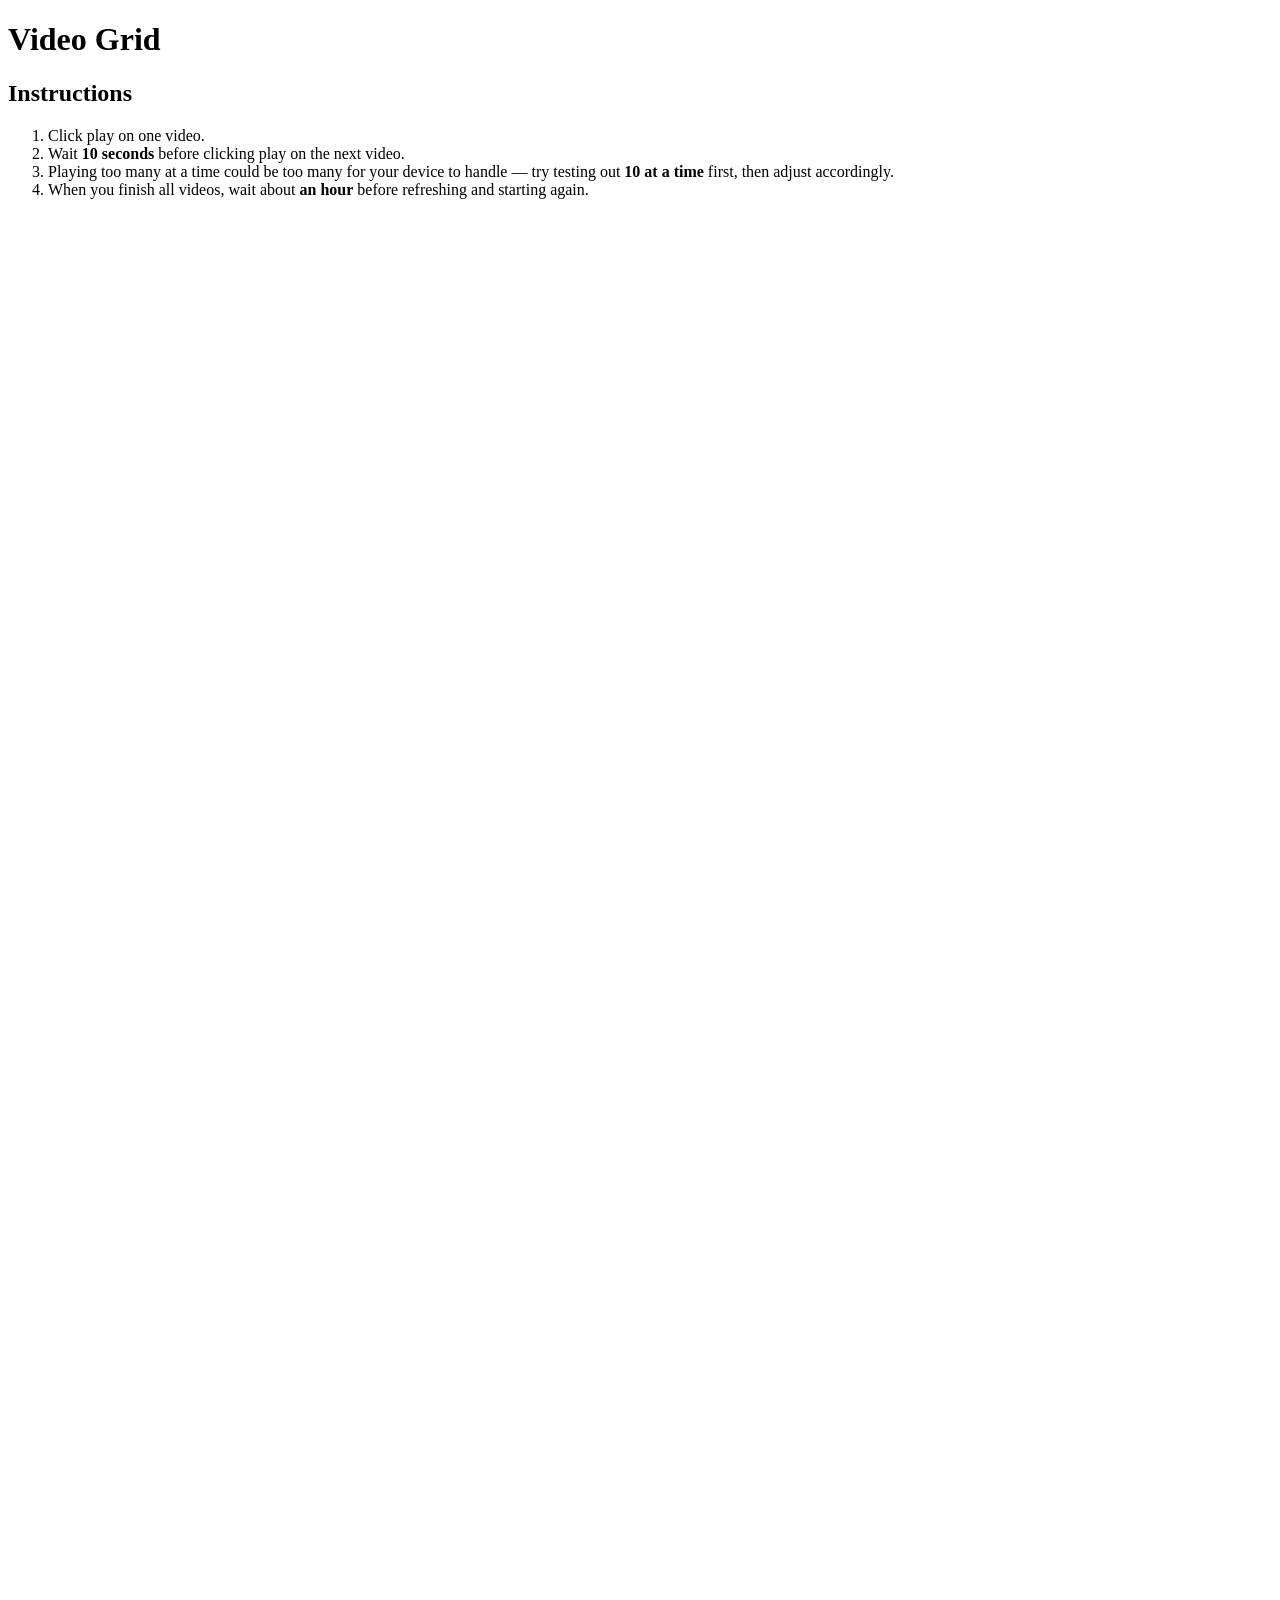
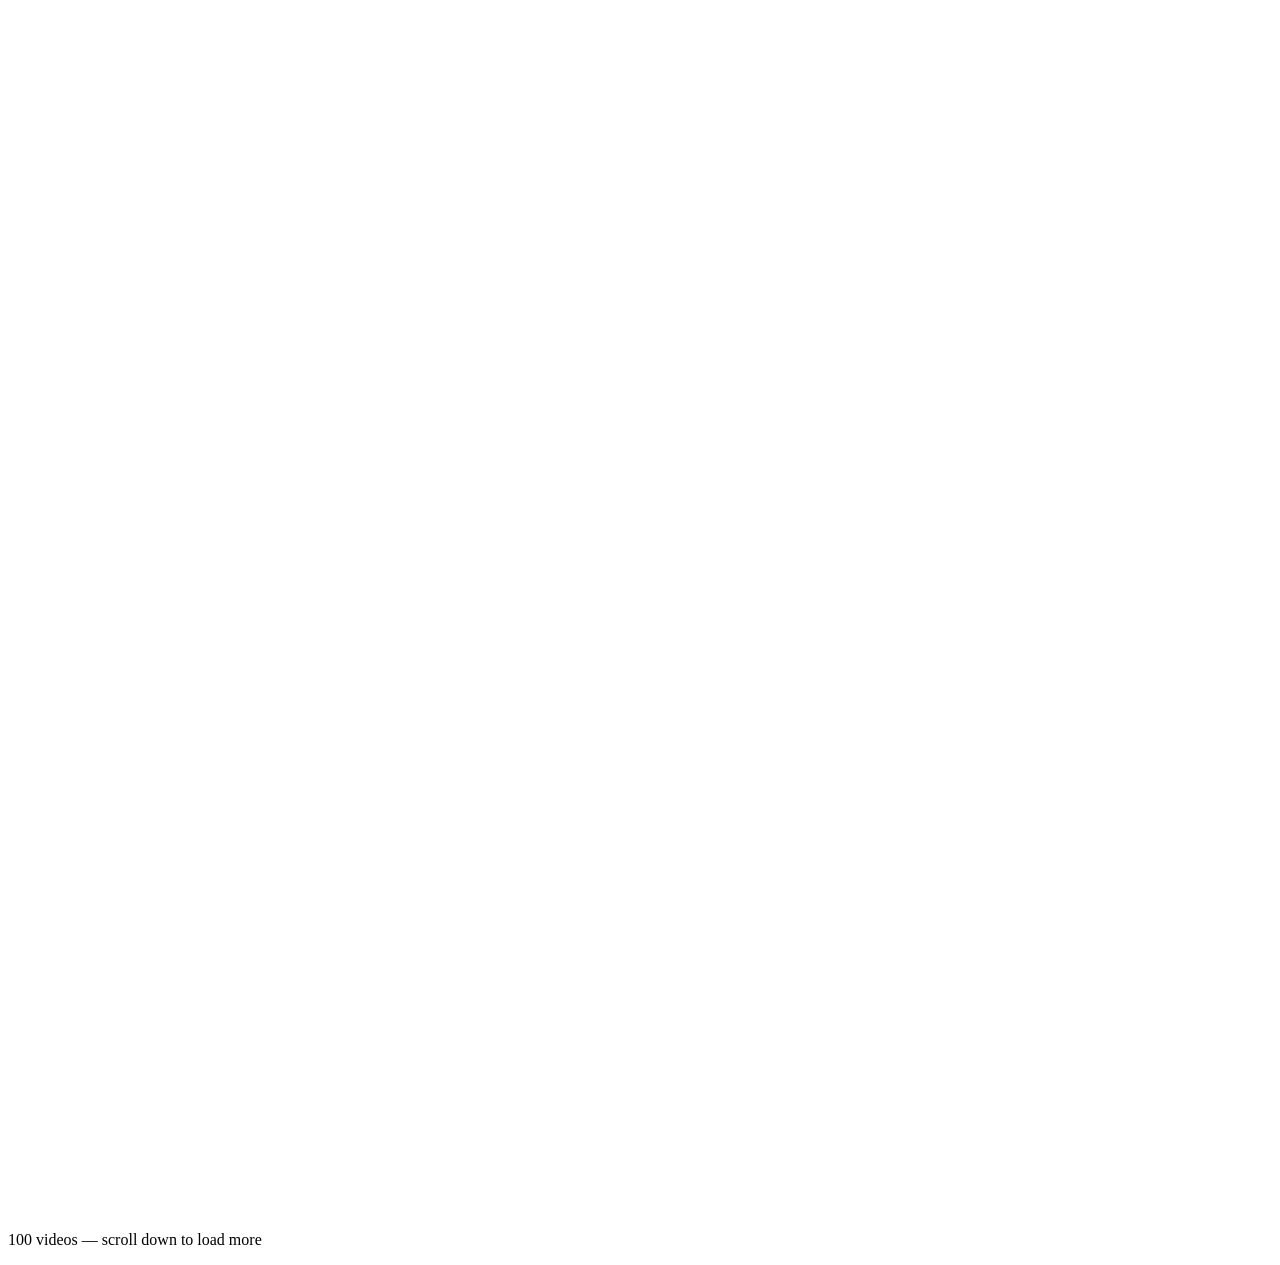
==== index.html @ 188307c9 "Create index.html" ====
<!DOCTYPE html>
<html lang="en">
  <head>
    <meta charset="UTF-8" />
    <meta name="viewport" content="width=device-width, initial-scale=1.0" />
    <title>Video Grid</title>
    <link rel="stylesheet" href="/styles.css" />
  </head>
  <body>
    <div class="page">

      <header class="header">
        <h1 class="header__title">Video Grid</h1>
        <div class="instructions">
          <h2 class="instructions__heading">Instructions</h2>
          <ol class="instructions__list">
            <li>Click play on one video.</li>
            <li>Wait <strong>10 seconds</strong> before clicking play on the next video.</li>
            <li>Playing too many at a time could be too many for your device to handle — try testing out <strong>10 at a time</strong> first, then adjust accordingly.</li>
            <li>When you finish all videos, wait about <strong>an hour</strong> before refreshing and starting again.</li>
          </ol>
        </div>
      </header>

      <main class="grid">

        <div class="video-wrapper">
          <iframe src="https://www.youtube.com/embed/1jKnI_ib8c8" title="Video 1" frameborder="0" allow="accelerometer; autoplay; clipboard-write; encrypted-media; gyroscope; picture-in-picture; web-share" allowfullscreen></iframe>
        </div>
        <div class="video-wrapper">
          <iframe src="https://www.youtube.com/embed/1jKnI_ib8c8" title="Video 2" frameborder="0" allow="accelerometer; autoplay; clipboard-write; encrypted-media; gyroscope; picture-in-picture; web-share" allowfullscreen></iframe>
        </div>
        <div class="video-wrapper">
          <iframe src="https://www.youtube.com/embed/1jKnI_ib8c8" title="Video 3" frameborder="0" allow="accelerometer; autoplay; clipboard-write; encrypted-media; gyroscope; picture-in-picture; web-share" allowfullscreen></iframe>
        </div>
        <div class="video-wrapper">
          <iframe src="https://www.youtube.com/embed/1jKnI_ib8c8" title="Video 4" frameborder="0" allow="accelerometer; autoplay; clipboard-write; encrypted-media; gyroscope; picture-in-picture; web-share" allowfullscreen></iframe>
        </div>
        <div class="video-wrapper">
          <iframe src="https://www.youtube.com/embed/1jKnI_ib8c8" title="Video 5" frameborder="0" allow="accelerometer; autoplay; clipboard-write; encrypted-media; gyroscope; picture-in-picture; web-share" allowfullscreen></iframe>
        </div>
        <div class="video-wrapper">
          <iframe src="https://www.youtube.com/embed/1jKnI_ib8c8" title="Video 6" frameborder="0" allow="accelerometer; autoplay; clipboard-write; encrypted-media; gyroscope; picture-in-picture; web-share" allowfullscreen></iframe>
        </div>
        <div class="video-wrapper">
          <iframe src="https://www.youtube.com/embed/1jKnI_ib8c8" title="Video 7" frameborder="0" allow="accelerometer; autoplay; clipboard-write; encrypted-media; gyroscope; picture-in-picture; web-share" allowfullscreen></iframe>
        </div>
        <div class="video-wrapper">
          <iframe src="https://www.youtube.com/embed/1jKnI_ib8c8" title="Video 8" frameborder="0" allow="accelerometer; autoplay; clipboard-write; encrypted-media; gyroscope; picture-in-picture; web-share" allowfullscreen></iframe>
        </div>
        <div class="video-wrapper">
          <iframe src="https://www.youtube.com/embed/1jKnI_ib8c8" title="Video 9" frameborder="0" allow="accelerometer; autoplay; clipboard-write; encrypted-media; gyroscope; picture-in-picture; web-share" allowfullscreen></iframe>
        </div>
        <div class="video-wrapper">
          <iframe src="https://www.youtube.com/embed/1jKnI_ib8c8" title="Video 10" frameborder="0" allow="accelerometer; autoplay; clipboard-write; encrypted-media; gyroscope; picture-in-picture; web-share" allowfullscreen></iframe>
        </div>
        <div class="video-wrapper">
          <iframe src="https://www.youtube.com/embed/1jKnI_ib8c8" title="Video 11" frameborder="0" allow="accelerometer; autoplay; clipboard-write; encrypted-media; gyroscope; picture-in-picture; web-share" allowfullscreen></iframe>
        </div>
        <div class="video-wrapper">
          <iframe src="https://www.youtube.com/embed/1jKnI_ib8c8" title="Video 12" frameborder="0" allow="accelerometer; autoplay; clipboard-write; encrypted-media; gyroscope; picture-in-picture; web-share" allowfullscreen></iframe>
        </div>

        <div class="video-wrapper lazy">
          <iframe src="https://www.youtube.com/embed/1jKnI_ib8c8" title="Video 13" frameborder="0" loading="lazy" allow="accelerometer; autoplay; clipboard-write; encrypted-media; gyroscope; picture-in-picture; web-share" allowfullscreen></iframe>
        </div>
        <div class="video-wrapper lazy">
          <iframe src="https://www.youtube.com/embed/1jKnI_ib8c8" title="Video 14" frameborder="0" loading="lazy" allow="accelerometer; autoplay; clipboard-write; encrypted-media; gyroscope; picture-in-picture; web-share" allowfullscreen></iframe>
        </div>
        <div class="video-wrapper lazy">
          <iframe src="https://www.youtube.com/embed/1jKnI_ib8c8" title="Video 15" frameborder="0" loading="lazy" allow="accelerometer; autoplay; clipboard-write; encrypted-media; gyroscope; picture-in-picture; web-share" allowfullscreen></iframe>
        </div>
        <div class="video-wrapper lazy">
          <iframe src="https://www.youtube.com/embed/1jKnI_ib8c8" title="Video 16" frameborder="0" loading="lazy" allow="accelerometer; autoplay; clipboard-write; encrypted-media; gyroscope; picture-in-picture; web-share" allowfullscreen></iframe>
        </div>
        <div class="video-wrapper lazy">
          <iframe src="https://www.youtube.com/embed/1jKnI_ib8c8" title="Video 17" frameborder="0" loading="lazy" allow="accelerometer; autoplay; clipboard-write; encrypted-media; gyroscope; picture-in-picture; web-share" allowfullscreen></iframe>
        </div>
        <div class="video-wrapper lazy">
          <iframe src="https://www.youtube.com/embed/1jKnI_ib8c8" title="Video 18" frameborder="0" loading="lazy" allow="accelerometer; autoplay; clipboard-write; encrypted-media; gyroscope; picture-in-picture; web-share" allowfullscreen></iframe>
        </div>
        <div class="video-wrapper lazy">
          <iframe src="https://www.youtube.com/embed/1jKnI_ib8c8" title="Video 19" frameborder="0" loading="lazy" allow="accelerometer; autoplay; clipboard-write; encrypted-media; gyroscope; picture-in-picture; web-share" allowfullscreen></iframe>
        </div>
        <div class="video-wrapper lazy">
          <iframe src="https://www.youtube.com/embed/1jKnI_ib8c8" title="Video 20" frameborder="0" loading="lazy" allow="accelerometer; autoplay; clipboard-write; encrypted-media; gyroscope; picture-in-picture; web-share" allowfullscreen></iframe>
        </div>
        <div class="video-wrapper lazy">
          <iframe src="https://www.youtube.com/embed/1jKnI_ib8c8" title="Video 21" frameborder="0" loading="lazy" allow="accelerometer; autoplay; clipboard-write; encrypted-media; gyroscope; picture-in-picture; web-share" allowfullscreen></iframe>
        </div>
        <div class="video-wrapper lazy">
          <iframe src="https://www.youtube.com/embed/1jKnI_ib8c8" title="Video 22" frameborder="0" loading="lazy" allow="accelerometer; autoplay; clipboard-write; encrypted-media; gyroscope; picture-in-picture; web-share" allowfullscreen></iframe>
        </div>
        <div class="video-wrapper lazy">
          <iframe src="https://www.youtube.com/embed/1jKnI_ib8c8" title="Video 23" frameborder="0" loading="lazy" allow="accelerometer; autoplay; clipboard-write; encrypted-media; gyroscope; picture-in-picture; web-share" allowfullscreen></iframe>
        </div>
        <div class="video-wrapper lazy">
          <iframe src="https://www.youtube.com/embed/1jKnI_ib8c8" title="Video 24" frameborder="0" loading="lazy" allow="accelerometer; autoplay; clipboard-write; encrypted-media; gyroscope; picture-in-picture; web-share" allowfullscreen></iframe>
        </div>
        <div class="video-wrapper lazy">
          <iframe src="https://www.youtube.com/embed/1jKnI_ib8c8" title="Video 25" frameborder="0" loading="lazy" allow="accelerometer; autoplay; clipboard-write; encrypted-media; gyroscope; picture-in-picture; web-share" allowfullscreen></iframe>
        </div>
        <div class="video-wrapper lazy">
          <iframe src="https://www.youtube.com/embed/1jKnI_ib8c8" title="Video 26" frameborder="0" loading="lazy" allow="accelerometer; autoplay; clipboard-write; encrypted-media; gyroscope; picture-in-picture; web-share" allowfullscreen></iframe>
        </div>
        <div class="video-wrapper lazy">
          <iframe src="https://www.youtube.com/embed/1jKnI_ib8c8" title="Video 27" frameborder="0" loading="lazy" allow="accelerometer; autoplay; clipboard-write; encrypted-media; gyroscope; picture-in-picture; web-share" allowfullscreen></iframe>
        </div>
        <div class="video-wrapper lazy">
          <iframe src="https://www.youtube.com/embed/1jKnI_ib8c8" title="Video 28" frameborder="0" loading="lazy" allow="accelerometer; autoplay; clipboard-write; encrypted-media; gyroscope; picture-in-picture; web-share" allowfullscreen></iframe>
        </div>
        <div class="video-wrapper lazy">
          <iframe src="https://www.youtube.com/embed/1jKnI_ib8c8" title="Video 29" frameborder="0" loading="lazy" allow="accelerometer; autoplay; clipboard-write; encrypted-media; gyroscope; picture-in-picture; web-share" allowfullscreen></iframe>
        </div>
        <div class="video-wrapper lazy">
          <iframe src="https://www.youtube.com/embed/1jKnI_ib8c8" title="Video 30" frameborder="0" loading="lazy" allow="accelerometer; autoplay; clipboard-write; encrypted-media; gyroscope; picture-in-picture; web-share" allowfullscreen></iframe>
        </div>
        <div class="video-wrapper lazy">
          <iframe src="https://www.youtube.com/embed/1jKnI_ib8c8" title="Video 31" frameborder="0" loading="lazy" allow="accelerometer; autoplay; clipboard-write; encrypted-media; gyroscope; picture-in-picture; web-share" allowfullscreen></iframe>
        </div>
        <div class="video-wrapper lazy">
          <iframe src="https://www.youtube.com/embed/1jKnI_ib8c8" title="Video 32" frameborder="0" loading="lazy" allow="accelerometer; autoplay; clipboard-write; encrypted-media; gyroscope; picture-in-picture; web-share" allowfullscreen></iframe>
        </div>
        <div class="video-wrapper lazy">
          <iframe src="https://www.youtube.com/embed/1jKnI_ib8c8" title="Video 33" frameborder="0" loading="lazy" allow="accelerometer; autoplay; clipboard-write; encrypted-media; gyroscope; picture-in-picture; web-share" allowfullscreen></iframe>
        </div>
        <div class="video-wrapper lazy">
          <iframe src="https://www.youtube.com/embed/1jKnI_ib8c8" title="Video 34" frameborder="0" loading="lazy" allow="accelerometer; autoplay; clipboard-write; encrypted-media; gyroscope; picture-in-picture; web-share" allowfullscreen></iframe>
        </div>
        <div class="video-wrapper lazy">
          <iframe src="https://www.youtube.com/embed/1jKnI_ib8c8" title="Video 35" frameborder="0" loading="lazy" allow="accelerometer; autoplay; clipboard-write; encrypted-media; gyroscope; picture-in-picture; web-share" allowfullscreen></iframe>
        </div>
        <div class="video-wrapper lazy">
          <iframe src="https://www.youtube.com/embed/1jKnI_ib8c8" title="Video 36" frameborder="0" loading="lazy" allow="accelerometer; autoplay; clipboard-write; encrypted-media; gyroscope; picture-in-picture; web-share" allowfullscreen></iframe>
        </div>
        <div class="video-wrapper lazy">
          <iframe src="https://www.youtube.com/embed/1jKnI_ib8c8" title="Video 37" frameborder="0" loading="lazy" allow="accelerometer; autoplay; clipboard-write; encrypted-media; gyroscope; picture-in-picture; web-share" allowfullscreen></iframe>
        </div>
        <div class="video-wrapper lazy">
          <iframe src="https://www.youtube.com/embed/1jKnI_ib8c8" title="Video 38" frameborder="0" loading="lazy" allow="accelerometer; autoplay; clipboard-write; encrypted-media; gyroscope; picture-in-picture; web-share" allowfullscreen></iframe>
        </div>
        <div class="video-wrapper lazy">
          <iframe src="https://www.youtube.com/embed/1jKnI_ib8c8" title="Video 39" frameborder="0" loading="lazy" allow="accelerometer; autoplay; clipboard-write; encrypted-media; gyroscope; picture-in-picture; web-share" allowfullscreen></iframe>
        </div>
        <div class="video-wrapper lazy">
          <iframe src="https://www.youtube.com/embed/1jKnI_ib8c8" title="Video 40" frameborder="0" loading="lazy" allow="accelerometer; autoplay; clipboard-write; encrypted-media; gyroscope; picture-in-picture; web-share" allowfullscreen></iframe>
        </div>
        <div class="video-wrapper lazy">
          <iframe src="https://www.youtube.com/embed/1jKnI_ib8c8" title="Video 41" frameborder="0" loading="lazy" allow="accelerometer; autoplay; clipboard-write; encrypted-media; gyroscope; picture-in-picture; web-share" allowfullscreen></iframe>
        </div>
        <div class="video-wrapper lazy">
          <iframe src="https://www.youtube.com/embed/1jKnI_ib8c8" title="Video 42" frameborder="0" loading="lazy" allow="accelerometer; autoplay; clipboard-write; encrypted-media; gyroscope; picture-in-picture; web-share" allowfullscreen></iframe>
        </div>
        <div class="video-wrapper lazy">
          <iframe src="https://www.youtube.com/embed/1jKnI_ib8c8" title="Video 43" frameborder="0" loading="lazy" allow="accelerometer; autoplay; clipboard-write; encrypted-media; gyroscope; picture-in-picture; web-share" allowfullscreen></iframe>
        </div>
        <div class="video-wrapper lazy">
          <iframe src="https://www.youtube.com/embed/1jKnI_ib8c8" title="Video 44" frameborder="0" loading="lazy" allow="accelerometer; autoplay; clipboard-write; encrypted-media; gyroscope; picture-in-picture; web-share" allowfullscreen></iframe>
        </div>
        <div class="video-wrapper lazy">
          <iframe src="https://www.youtube.com/embed/1jKnI_ib8c8" title="Video 45" frameborder="0" loading="lazy" allow="accelerometer; autoplay; clipboard-write; encrypted-media; gyroscope; picture-in-picture; web-share" allowfullscreen></iframe>
        </div>
        <div class="video-wrapper lazy">
          <iframe src="https://www.youtube.com/embed/1jKnI_ib8c8" title="Video 46" frameborder="0" loading="lazy" allow="accelerometer; autoplay; clipboard-write; encrypted-media; gyroscope; picture-in-picture; web-share" allowfullscreen></iframe>
        </div>
        <div class="video-wrapper lazy">
          <iframe src="https://www.youtube.com/embed/1jKnI_ib8c8" title="Video 47" frameborder="0" loading="lazy" allow="accelerometer; autoplay; clipboard-write; encrypted-media; gyroscope; picture-in-picture; web-share" allowfullscreen></iframe>
        </div>
        <div class="video-wrapper lazy">
          <iframe src="https://www.youtube.com/embed/1jKnI_ib8c8" title="Video 48" frameborder="0" loading="lazy" allow="accelerometer; autoplay; clipboard-write; encrypted-media; gyroscope; picture-in-picture; web-share" allowfullscreen></iframe>
        </div>
        <div class="video-wrapper lazy">
          <iframe src="https://www.youtube.com/embed/1jKnI_ib8c8" title="Video 49" frameborder="0" loading="lazy" allow="accelerometer; autoplay; clipboard-write; encrypted-media; gyroscope; picture-in-picture; web-share" allowfullscreen></iframe>
        </div>
        <div class="video-wrapper lazy">
          <iframe src="https://www.youtube.com/embed/1jKnI_ib8c8" title="Video 50" frameborder="0" loading="lazy" allow="accelerometer; autoplay; clipboard-write; encrypted-media; gyroscope; picture-in-picture; web-share" allowfullscreen></iframe>
        </div>
        <div class="video-wrapper lazy">
          <iframe src="https://www.youtube.com/embed/1jKnI_ib8c8" title="Video 51" frameborder="0" loading="lazy" allow="accelerometer; autoplay; clipboard-write; encrypted-media; gyroscope; picture-in-picture; web-share" allowfullscreen></iframe>
        </div>
        <div class="video-wrapper lazy">
          <iframe src="https://www.youtube.com/embed/1jKnI_ib8c8" title="Video 52" frameborder="0" loading="lazy" allow="accelerometer; autoplay; clipboard-write; encrypted-media; gyroscope; picture-in-picture; web-share" allowfullscreen></iframe>
        </div>
        <div class="video-wrapper lazy">
          <iframe src="https://www.youtube.com/embed/1jKnI_ib8c8" title="Video 53" frameborder="0" loading="lazy" allow="accelerometer; autoplay; clipboard-write; encrypted-media; gyroscope; picture-in-picture; web-share" allowfullscreen></iframe>
        </div>
        <div class="video-wrapper lazy">
          <iframe src="https://www.youtube.com/embed/1jKnI_ib8c8" title="Video 54" frameborder="0" loading="lazy" allow="accelerometer; autoplay; clipboard-write; encrypted-media; gyroscope; picture-in-picture; web-share" allowfullscreen></iframe>
        </div>
        <div class="video-wrapper lazy">
          <iframe src="https://www.youtube.com/embed/1jKnI_ib8c8" title="Video 55" frameborder="0" loading="lazy" allow="accelerometer; autoplay; clipboard-write; encrypted-media; gyroscope; picture-in-picture; web-share" allowfullscreen></iframe>
        </div>
        <div class="video-wrapper lazy">
          <iframe src="https://www.youtube.com/embed/1jKnI_ib8c8" title="Video 56" frameborder="0" loading="lazy" allow="accelerometer; autoplay; clipboard-write; encrypted-media; gyroscope; picture-in-picture; web-share" allowfullscreen></iframe>
        </div>
        <div class="video-wrapper lazy">
          <iframe src="https://www.youtube.com/embed/1jKnI_ib8c8" title="Video 57" frameborder="0" loading="lazy" allow="accelerometer; autoplay; clipboard-write; encrypted-media; gyroscope; picture-in-picture; web-share" allowfullscreen></iframe>
        </div>
        <div class="video-wrapper lazy">
          <iframe src="https://www.youtube.com/embed/1jKnI_ib8c8" title="Video 58" frameborder="0" loading="lazy" allow="accelerometer; autoplay; clipboard-write; encrypted-media; gyroscope; picture-in-picture; web-share" allowfullscreen></iframe>
        </div>
        <div class="video-wrapper lazy">
          <iframe src="https://www.youtube.com/embed/1jKnI_ib8c8" title="Video 59" frameborder="0" loading="lazy" allow="accelerometer; autoplay; clipboard-write; encrypted-media; gyroscope; picture-in-picture; web-share" allowfullscreen></iframe>
        </div>
        <div class="video-wrapper lazy">
          <iframe src="https://www.youtube.com/embed/1jKnI_ib8c8" title="Video 60" frameborder="0" loading="lazy" allow="accelerometer; autoplay; clipboard-write; encrypted-media; gyroscope; picture-in-picture; web-share" allowfullscreen></iframe>
        </div>
        <div class="video-wrapper lazy">
          <iframe src="https://www.youtube.com/embed/1jKnI_ib8c8" title="Video 61" frameborder="0" loading="lazy" allow="accelerometer; autoplay; clipboard-write; encrypted-media; gyroscope; picture-in-picture; web-share" allowfullscreen></iframe>
        </div>
        <div class="video-wrapper lazy">
          <iframe src="https://www.youtube.com/embed/1jKnI_ib8c8" title="Video 62" frameborder="0" loading="lazy" allow="accelerometer; autoplay; clipboard-write; encrypted-media; gyroscope; picture-in-picture; web-share" allowfullscreen></iframe>
        </div>
        <div class="video-wrapper lazy">
          <iframe src="https://www.youtube.com/embed/1jKnI_ib8c8" title="Video 63" frameborder="0" loading="lazy" allow="accelerometer; autoplay; clipboard-write; encrypted-media; gyroscope; picture-in-picture; web-share" allowfullscreen></iframe>
        </div>
        <div class="video-wrapper lazy">
          <iframe src="https://www.youtube.com/embed/1jKnI_ib8c8" title="Video 64" frameborder="0" loading="lazy" allow="accelerometer; autoplay; clipboard-write; encrypted-media; gyroscope; picture-in-picture; web-share" allowfullscreen></iframe>
        </div>
        <div class="video-wrapper lazy">
          <iframe src="https://www.youtube.com/embed/1jKnI_ib8c8" title="Video 65" frameborder="0" loading="lazy" allow="accelerometer; autoplay; clipboard-write; encrypted-media; gyroscope; picture-in-picture; web-share" allowfullscreen></iframe>
        </div>
        <div class="video-wrapper lazy">
          <iframe src="https://www.youtube.com/embed/1jKnI_ib8c8" title="Video 66" frameborder="0" loading="lazy" allow="accelerometer; autoplay; clipboard-write; encrypted-media; gyroscope; picture-in-picture; web-share" allowfullscreen></iframe>
        </div>
        <div class="video-wrapper lazy">
          <iframe src="https://www.youtube.com/embed/1jKnI_ib8c8" title="Video 67" frameborder="0" loading="lazy" allow="accelerometer; autoplay; clipboard-write; encrypted-media; gyroscope; picture-in-picture; web-share" allowfullscreen></iframe>
        </div>
        <div class="video-wrapper lazy">
          <iframe src="https://www.youtube.com/embed/1jKnI_ib8c8" title="Video 68" frameborder="0" loading="lazy" allow="accelerometer; autoplay; clipboard-write; encrypted-media; gyroscope; picture-in-picture; web-share" allowfullscreen></iframe>
        </div>
        <div class="video-wrapper lazy">
          <iframe src="https://www.youtube.com/embed/1jKnI_ib8c8" title="Video 69" frameborder="0" loading="lazy" allow="accelerometer; autoplay; clipboard-write; encrypted-media; gyroscope; picture-in-picture; web-share" allowfullscreen></iframe>
        </div>
        <div class="video-wrapper lazy">
          <iframe src="https://www.youtube.com/embed/1jKnI_ib8c8" title="Video 70" frameborder="0" loading="lazy" allow="accelerometer; autoplay; clipboard-write; encrypted-media; gyroscope; picture-in-picture; web-share" allowfullscreen></iframe>
        </div>
        <div class="video-wrapper lazy">
          <iframe src="https://www.youtube.com/embed/1jKnI_ib8c8" title="Video 71" frameborder="0" loading="lazy" allow="accelerometer; autoplay; clipboard-write; encrypted-media; gyroscope; picture-in-picture; web-share" allowfullscreen></iframe>
        </div>
        <div class="video-wrapper lazy">
          <iframe src="https://www.youtube.com/embed/1jKnI_ib8c8" title="Video 72" frameborder="0" loading="lazy" allow="accelerometer; autoplay; clipboard-write; encrypted-media; gyroscope; picture-in-picture; web-share" allowfullscreen></iframe>
        </div>
        <div class="video-wrapper lazy">
          <iframe src="https://www.youtube.com/embed/1jKnI_ib8c8" title="Video 73" frameborder="0" loading="lazy" allow="accelerometer; autoplay; clipboard-write; encrypted-media; gyroscope; picture-in-picture; web-share" allowfullscreen></iframe>
        </div>
        <div class="video-wrapper lazy">
          <iframe src="https://www.youtube.com/embed/1jKnI_ib8c8" title="Video 74" frameborder="0" loading="lazy" allow="accelerometer; autoplay; clipboard-write; encrypted-media; gyroscope; picture-in-picture; web-share" allowfullscreen></iframe>
        </div>
        <div class="video-wrapper lazy">
          <iframe src="https://www.youtube.com/embed/1jKnI_ib8c8" title="Video 75" frameborder="0" loading="lazy" allow="accelerometer; autoplay; clipboard-write; encrypted-media; gyroscope; picture-in-picture; web-share" allowfullscreen></iframe>
        </div>
        <div class="video-wrapper lazy">
          <iframe src="https://www.youtube.com/embed/1jKnI_ib8c8" title="Video 76" frameborder="0" loading="lazy" allow="accelerometer; autoplay; clipboard-write; encrypted-media; gyroscope; picture-in-picture; web-share" allowfullscreen></iframe>
        </div>
        <div class="video-wrapper lazy">
          <iframe src="https://www.youtube.com/embed/1jKnI_ib8c8" title="Video 77" frameborder="0" loading="lazy" allow="accelerometer; autoplay; clipboard-write; encrypted-media; gyroscope; picture-in-picture; web-share" allowfullscreen></iframe>
        </div>
        <div class="video-wrapper lazy">
          <iframe src="https://www.youtube.com/embed/1jKnI_ib8c8" title="Video 78" frameborder="0" loading="lazy" allow="accelerometer; autoplay; clipboard-write; encrypted-media; gyroscope; picture-in-picture; web-share" allowfullscreen></iframe>
        </div>
        <div class="video-wrapper lazy">
          <iframe src="https://www.youtube.com/embed/1jKnI_ib8c8" title="Video 79" frameborder="0" loading="lazy" allow="accelerometer; autoplay; clipboard-write; encrypted-media; gyroscope; picture-in-picture; web-share" allowfullscreen></iframe>
        </div>
        <div class="video-wrapper lazy">
          <iframe src="https://www.youtube.com/embed/1jKnI_ib8c8" title="Video 80" frameborder="0" loading="lazy" allow="accelerometer; autoplay; clipboard-write; encrypted-media; gyroscope; picture-in-picture; web-share" allowfullscreen></iframe>
        </div>
        <div class="video-wrapper lazy">
          <iframe src="https://www.youtube.com/embed/1jKnI_ib8c8" title="Video 81" frameborder="0" loading="lazy" allow="accelerometer; autoplay; clipboard-write; encrypted-media; gyroscope; picture-in-picture; web-share" allowfullscreen></iframe>
        </div>
        <div class="video-wrapper lazy">
          <iframe src="https://www.youtube.com/embed/1jKnI_ib8c8" title="Video 82" frameborder="0" loading="lazy" allow="accelerometer; autoplay; clipboard-write; encrypted-media; gyroscope; picture-in-picture; web-share" allowfullscreen></iframe>
        </div>
        <div class="video-wrapper lazy">
          <iframe src="https://www.youtube.com/embed/1jKnI_ib8c8" title="Video 83" frameborder="0" loading="lazy" allow="accelerometer; autoplay; clipboard-write; encrypted-media; gyroscope; picture-in-picture; web-share" allowfullscreen></iframe>
        </div>
        <div class="video-wrapper lazy">
          <iframe src="https://www.youtube.com/embed/1jKnI_ib8c8" title="Video 84" frameborder="0" loading="lazy" allow="accelerometer; autoplay; clipboard-write; encrypted-media; gyroscope; picture-in-picture; web-share" allowfullscreen></iframe>
        </div>
        <div class="video-wrapper lazy">
          <iframe src="https://www.youtube.com/embed/1jKnI_ib8c8" title="Video 85" frameborder="0" loading="lazy" allow="accelerometer; autoplay; clipboard-write; encrypted-media; gyroscope; picture-in-picture; web-share" allowfullscreen></iframe>
        </div>
        <div class="video-wrapper lazy">
          <iframe src="https://www.youtube.com/embed/1jKnI_ib8c8" title="Video 86" frameborder="0" loading="lazy" allow="accelerometer; autoplay; clipboard-write; encrypted-media; gyroscope; picture-in-picture; web-share" allowfullscreen></iframe>
        </div>
        <div class="video-wrapper lazy">
          <iframe src="https://www.youtube.com/embed/1jKnI_ib8c8" title="Video 87" frameborder="0" loading="lazy" allow="accelerometer; autoplay; clipboard-write; encrypted-media; gyroscope; picture-in-picture; web-share" allowfullscreen></iframe>
        </div>
        <div class="video-wrapper lazy">
          <iframe src="https://www.youtube.com/embed/1jKnI_ib8c8" title="Video 88" frameborder="0" loading="lazy" allow="accelerometer; autoplay; clipboard-write; encrypted-media; gyroscope; picture-in-picture; web-share" allowfullscreen></iframe>
        </div>
        <div class="video-wrapper lazy">
          <iframe src="https://www.youtube.com/embed/1jKnI_ib8c8" title="Video 89" frameborder="0" loading="lazy" allow="accelerometer; autoplay; clipboard-write; encrypted-media; gyroscope; picture-in-picture; web-share" allowfullscreen></iframe>
        </div>
        <div class="video-wrapper lazy">
          <iframe src="https://www.youtube.com/embed/1jKnI_ib8c8" title="Video 90" frameborder="0" loading="lazy" allow="accelerometer; autoplay; clipboard-write; encrypted-media; gyroscope; picture-in-picture; web-share" allowfullscreen></iframe>
        </div>
        <div class="video-wrapper lazy">
          <iframe src="https://www.youtube.com/embed/1jKnI_ib8c8" title="Video 91" frameborder="0" loading="lazy" allow="accelerometer; autoplay; clipboard-write; encrypted-media; gyroscope; picture-in-picture; web-share" allowfullscreen></iframe>
        </div>
        <div class="video-wrapper lazy">
          <iframe src="https://www.youtube.com/embed/1jKnI_ib8c8" title="Video 92" frameborder="0" loading="lazy" allow="accelerometer; autoplay; clipboard-write; encrypted-media; gyroscope; picture-in-picture; web-share" allowfullscreen></iframe>
        </div>
        <div class="video-wrapper lazy">
          <iframe src="https://www.youtube.com/embed/1jKnI_ib8c8" title="Video 93" frameborder="0" loading="lazy" allow="accelerometer; autoplay; clipboard-write; encrypted-media; gyroscope; picture-in-picture; web-share" allowfullscreen></iframe>
        </div>
        <div class="video-wrapper lazy">
          <iframe src="https://www.youtube.com/embed/1jKnI_ib8c8" title="Video 94" frameborder="0" loading="lazy" allow="accelerometer; autoplay; clipboard-write; encrypted-media; gyroscope; picture-in-picture; web-share" allowfullscreen></iframe>
        </div>
        <div class="video-wrapper lazy">
          <iframe src="https://www.youtube.com/embed/1jKnI_ib8c8" title="Video 95" frameborder="0" loading="lazy" allow="accelerometer; autoplay; clipboard-write; encrypted-media; gyroscope; picture-in-picture; web-share" allowfullscreen></iframe>
        </div>
        <div class="video-wrapper lazy">
          <iframe src="https://www.youtube.com/embed/1jKnI_ib8c8" title="Video 96" frameborder="0" loading="lazy" allow="accelerometer; autoplay; clipboard-write; encrypted-media; gyroscope; picture-in-picture; web-share" allowfullscreen></iframe>
        </div>
        <div class="video-wrapper lazy">
          <iframe src="https://www.youtube.com/embed/1jKnI_ib8c8" title="Video 97" frameborder="0" loading="lazy" allow="accelerometer; autoplay; clipboard-write; encrypted-media; gyroscope; picture-in-picture; web-share" allowfullscreen></iframe>
        </div>
        <div class="video-wrapper lazy">
          <iframe src="https://www.youtube.com/embed/1jKnI_ib8c8" title="Video 98" frameborder="0" loading="lazy" allow="accelerometer; autoplay; clipboard-write; encrypted-media; gyroscope; picture-in-picture; web-share" allowfullscreen></iframe>
        </div>
        <div class="video-wrapper lazy">
          <iframe src="https://www.youtube.com/embed/1jKnI_ib8c8" title="Video 99" frameborder="0" loading="lazy" allow="accelerometer; autoplay; clipboard-write; encrypted-media; gyroscope; picture-in-picture; web-share" allowfullscreen></iframe>
        </div>
        <div class="video-wrapper lazy">
          <iframe src="https://www.youtube.com/embed/1jKnI_ib8c8" title="Video 100" frameborder="0" loading="lazy" allow="accelerometer; autoplay; clipboard-write; encrypted-media; gyroscope; picture-in-picture; web-share" allowfullscreen></iframe>
        </div>

      </main>

      <footer class="footer">
        <p>100 videos &mdash; scroll down to load more</p>
      </footer>

    </div>
  </body>
</html>
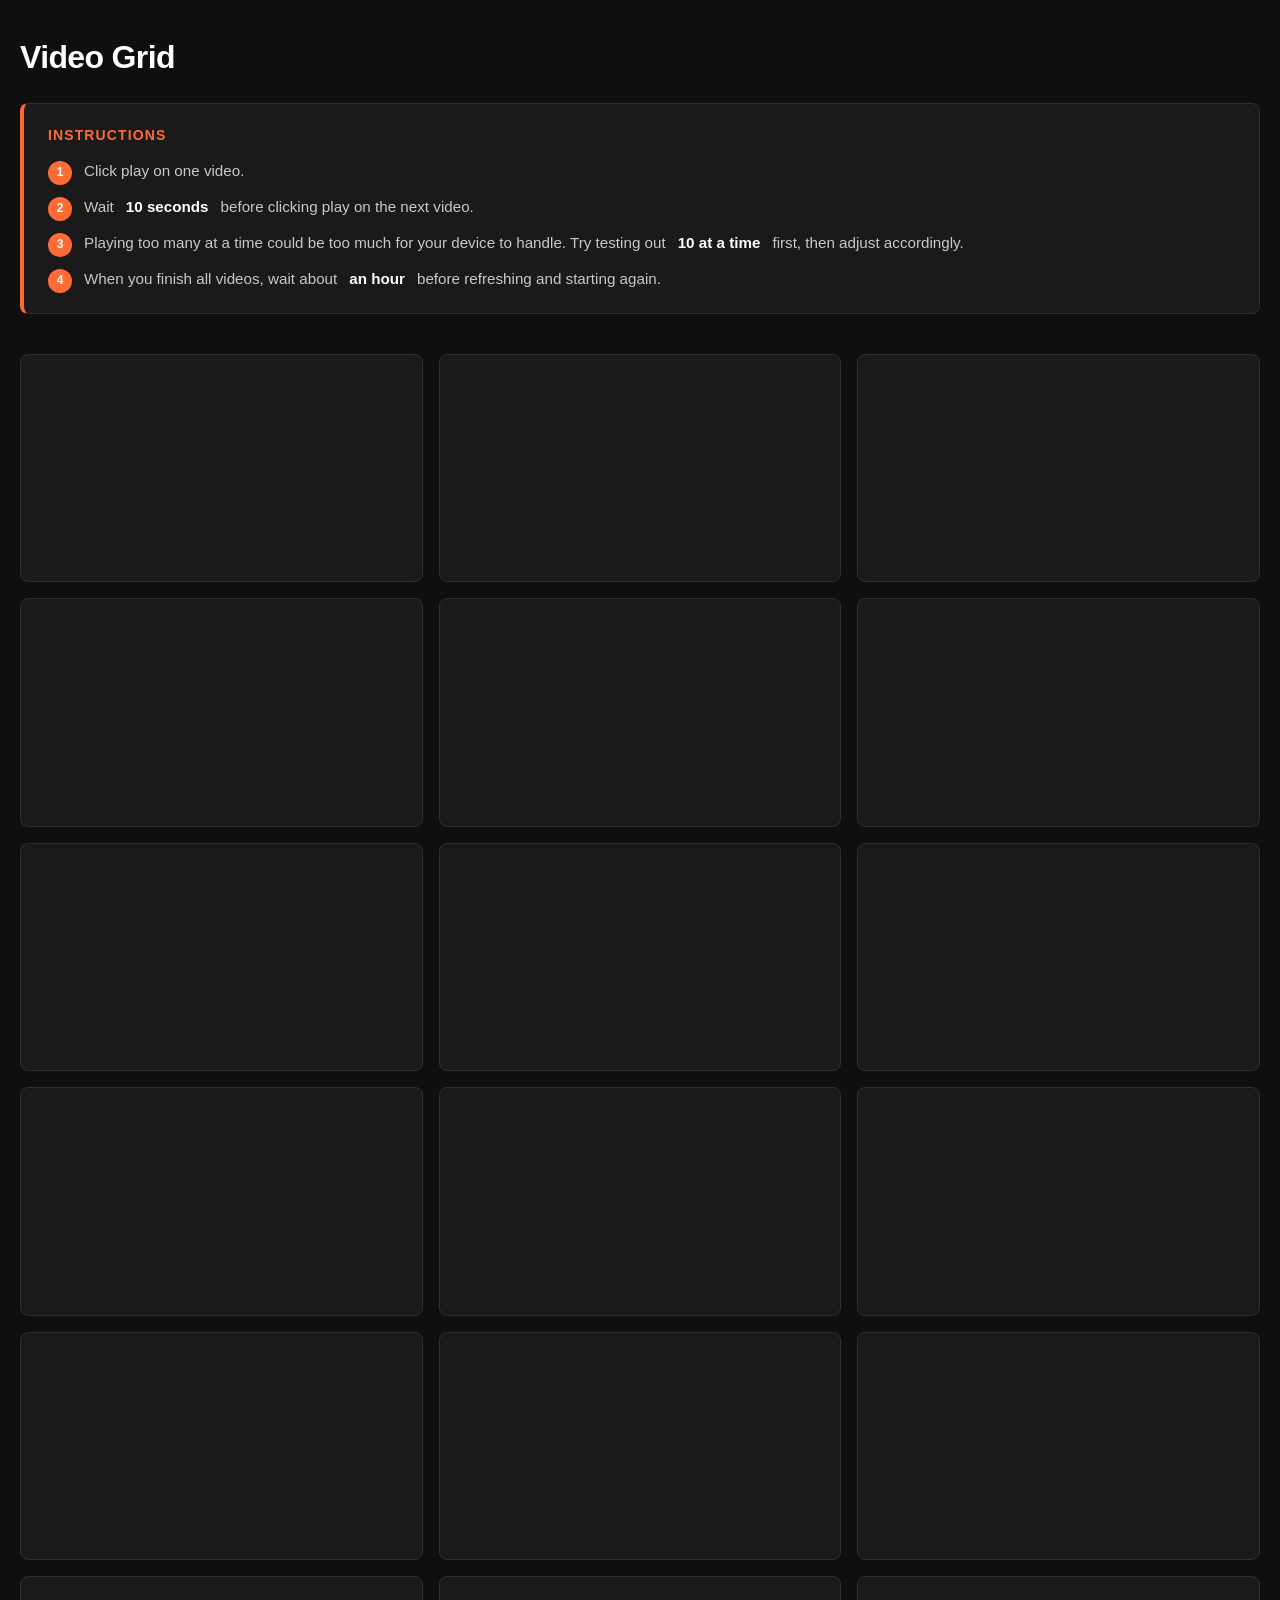
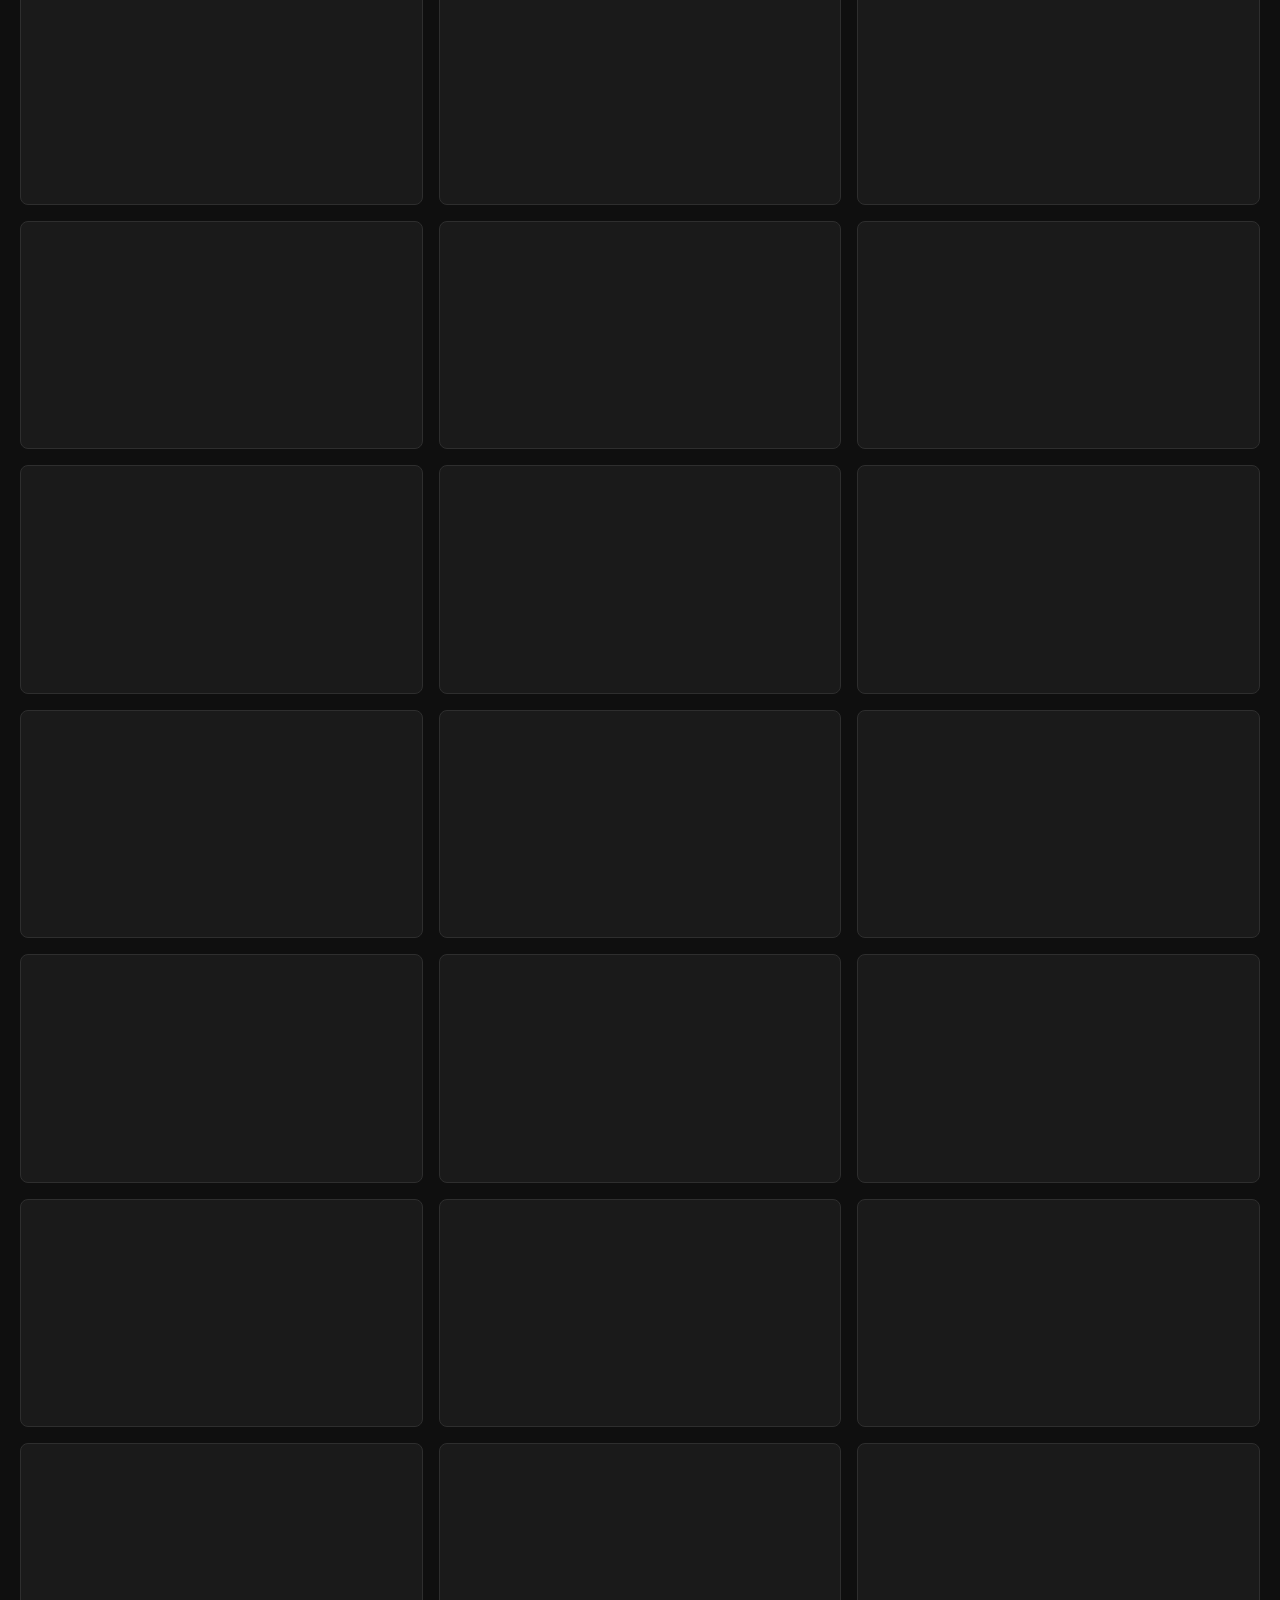
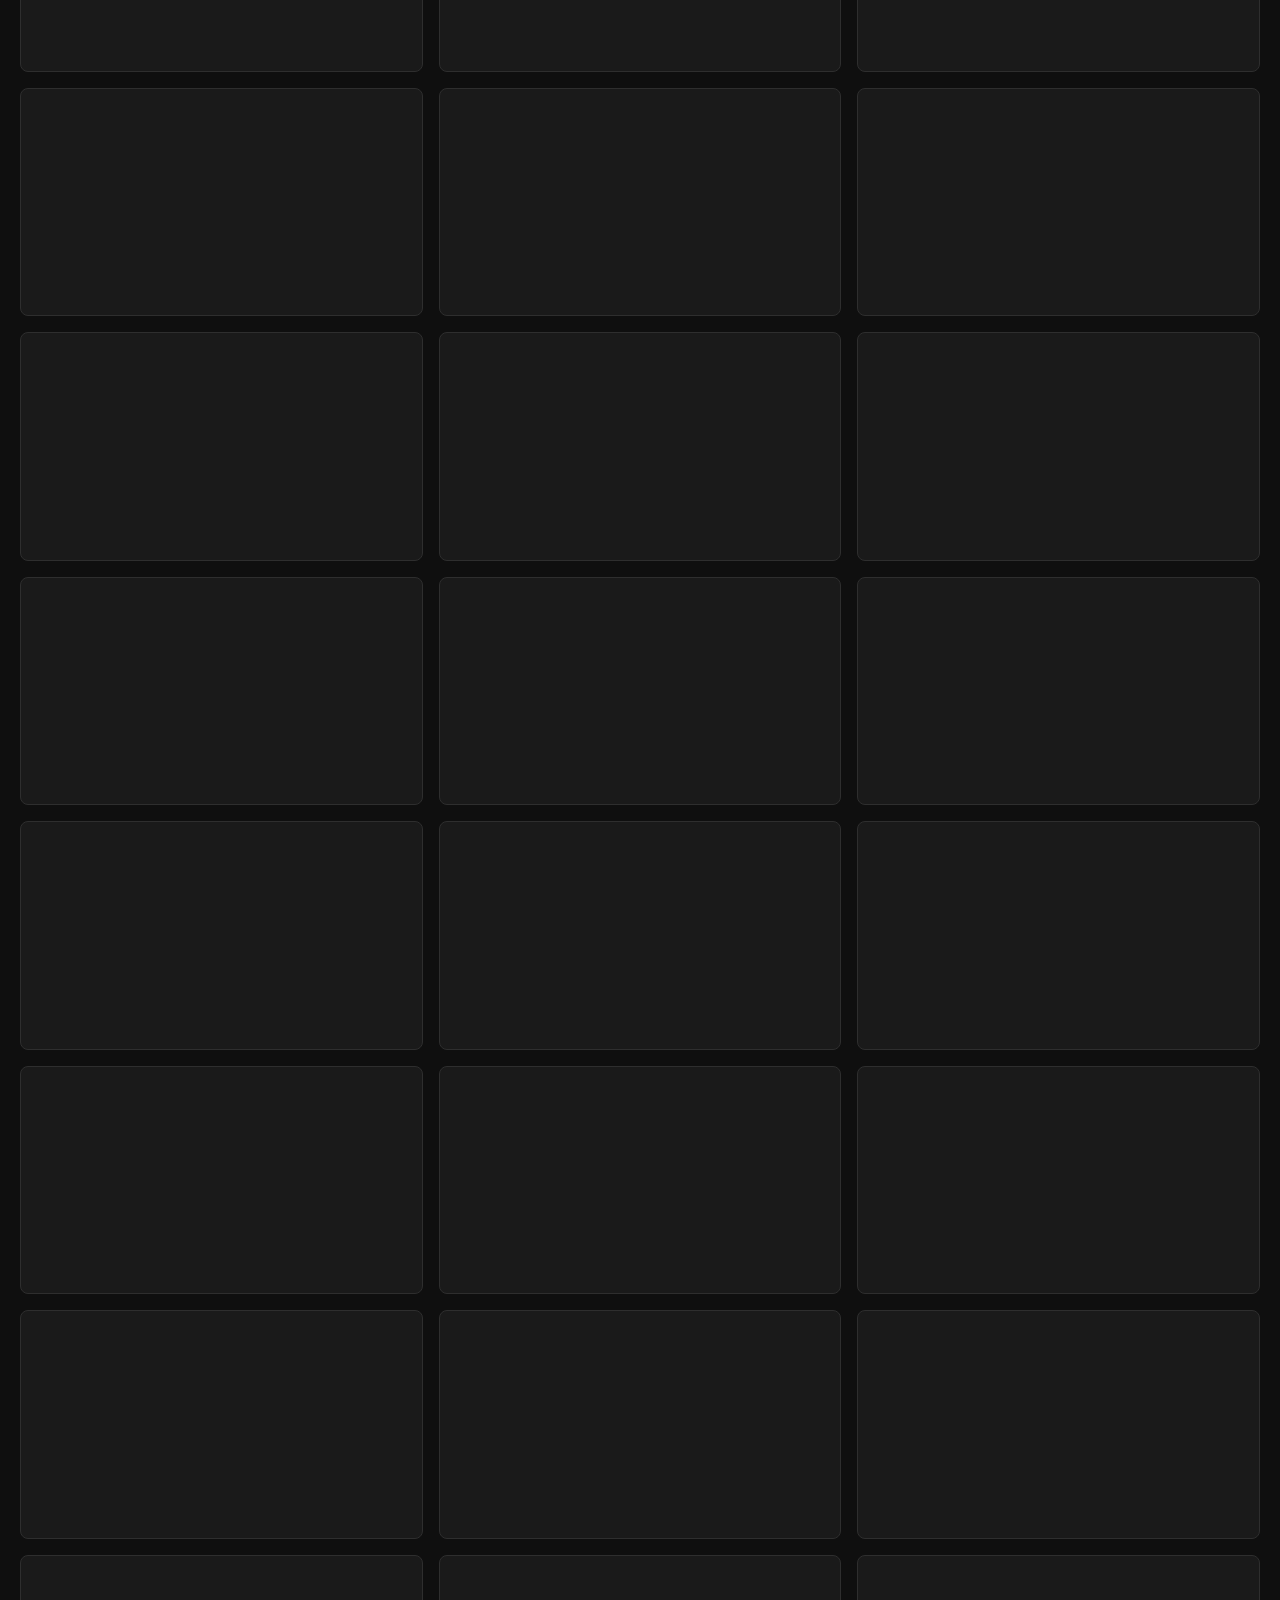
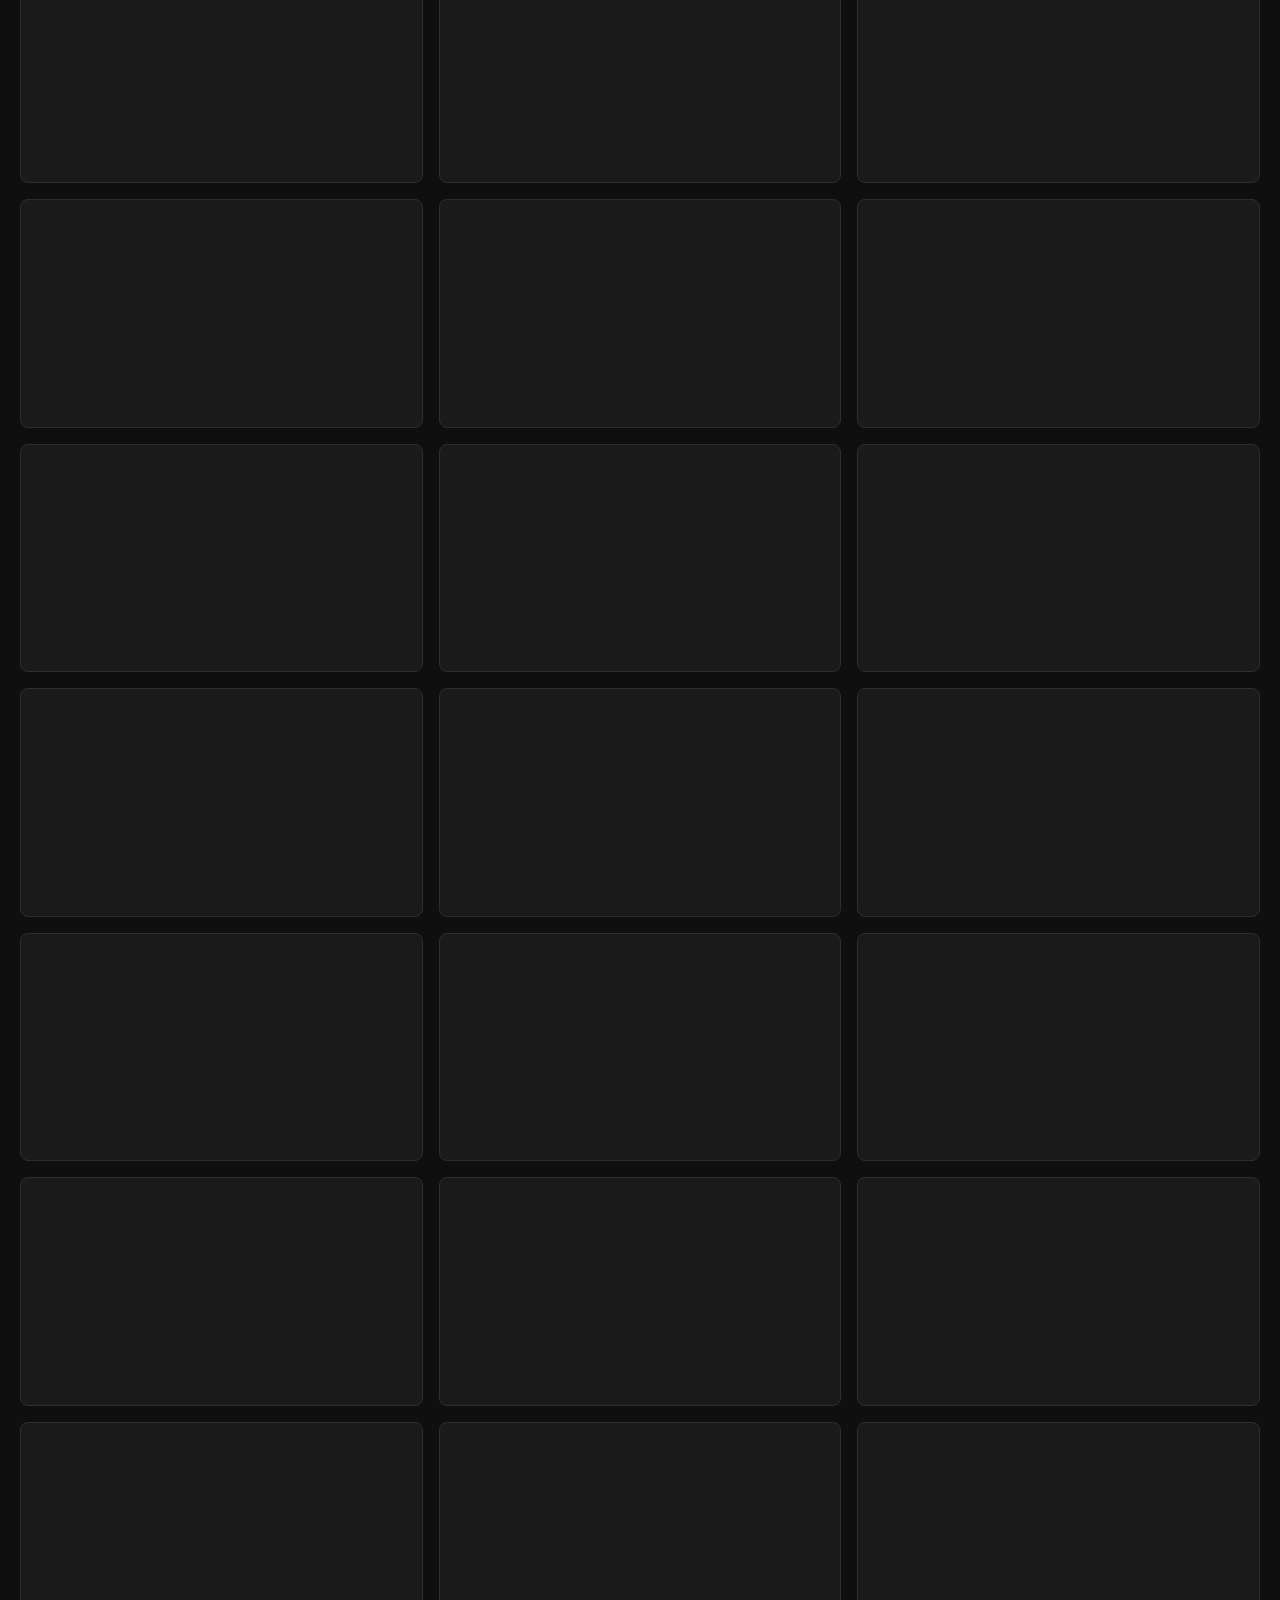
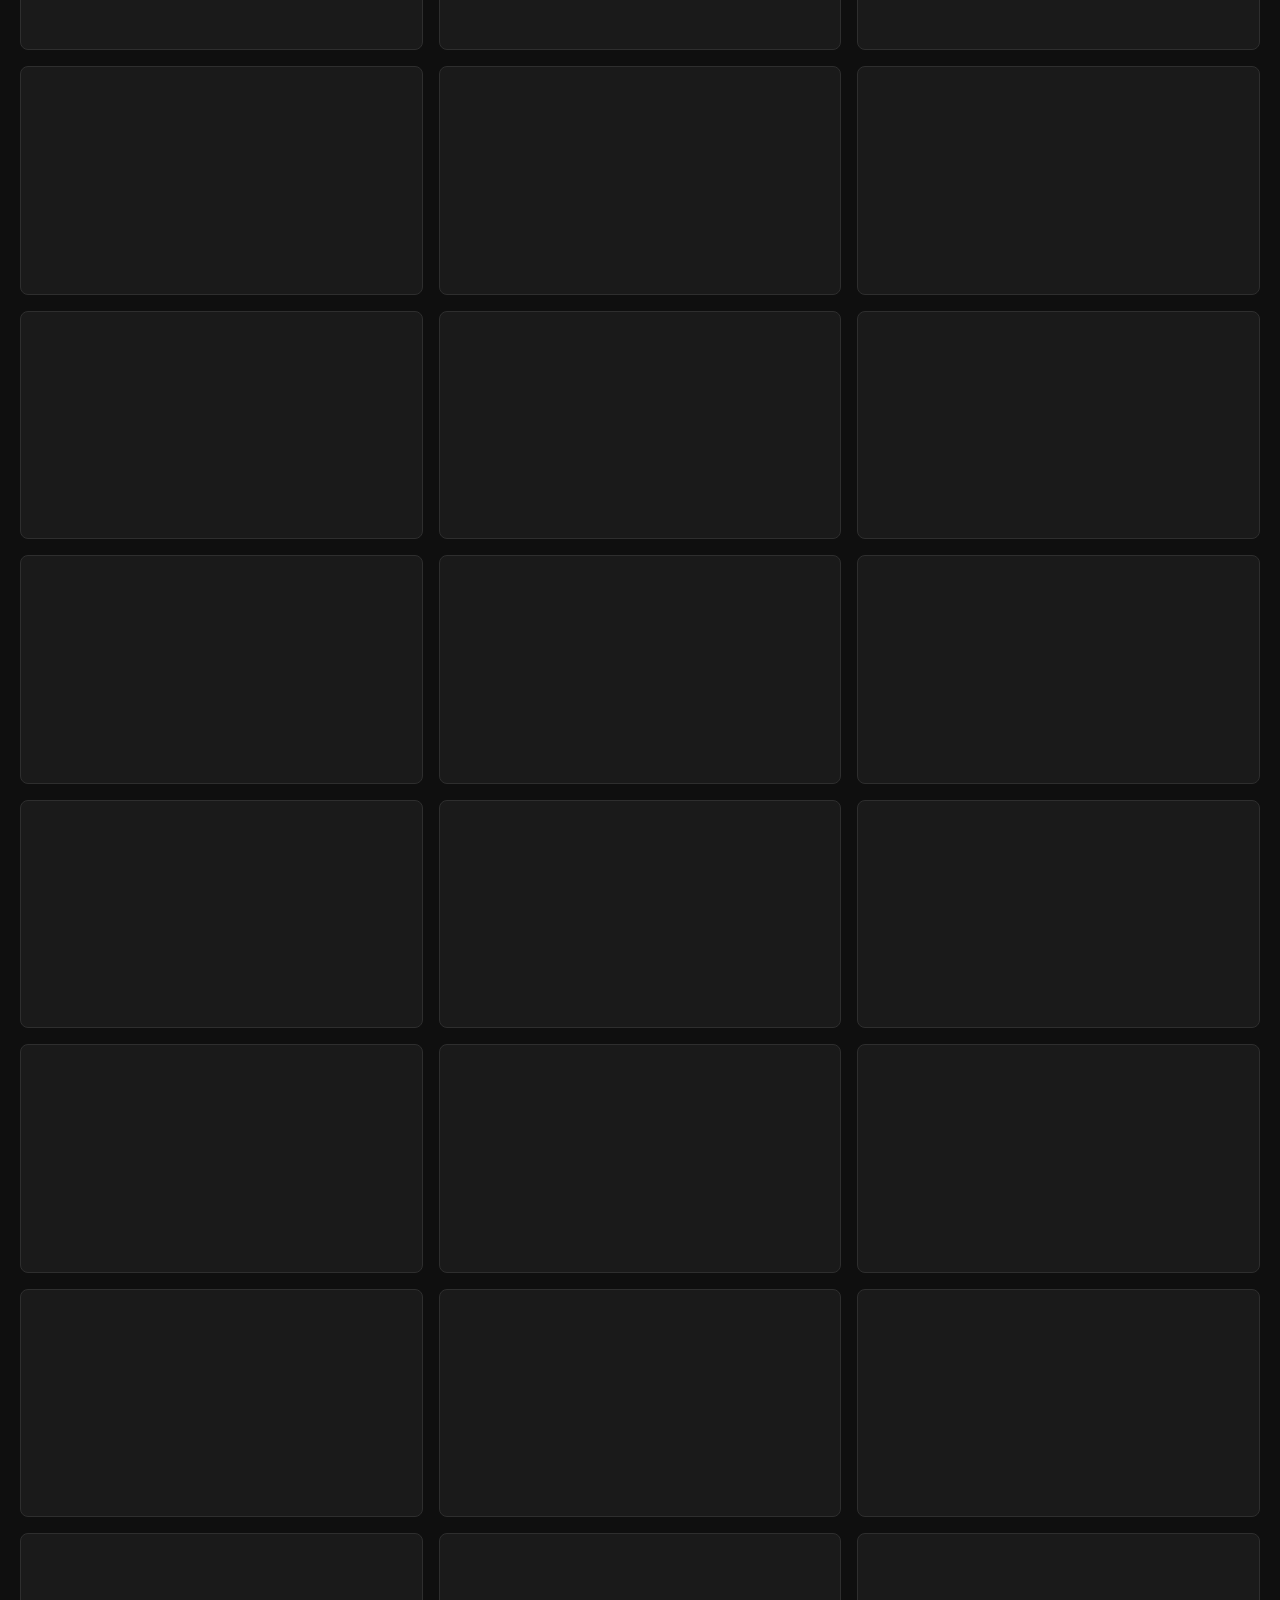
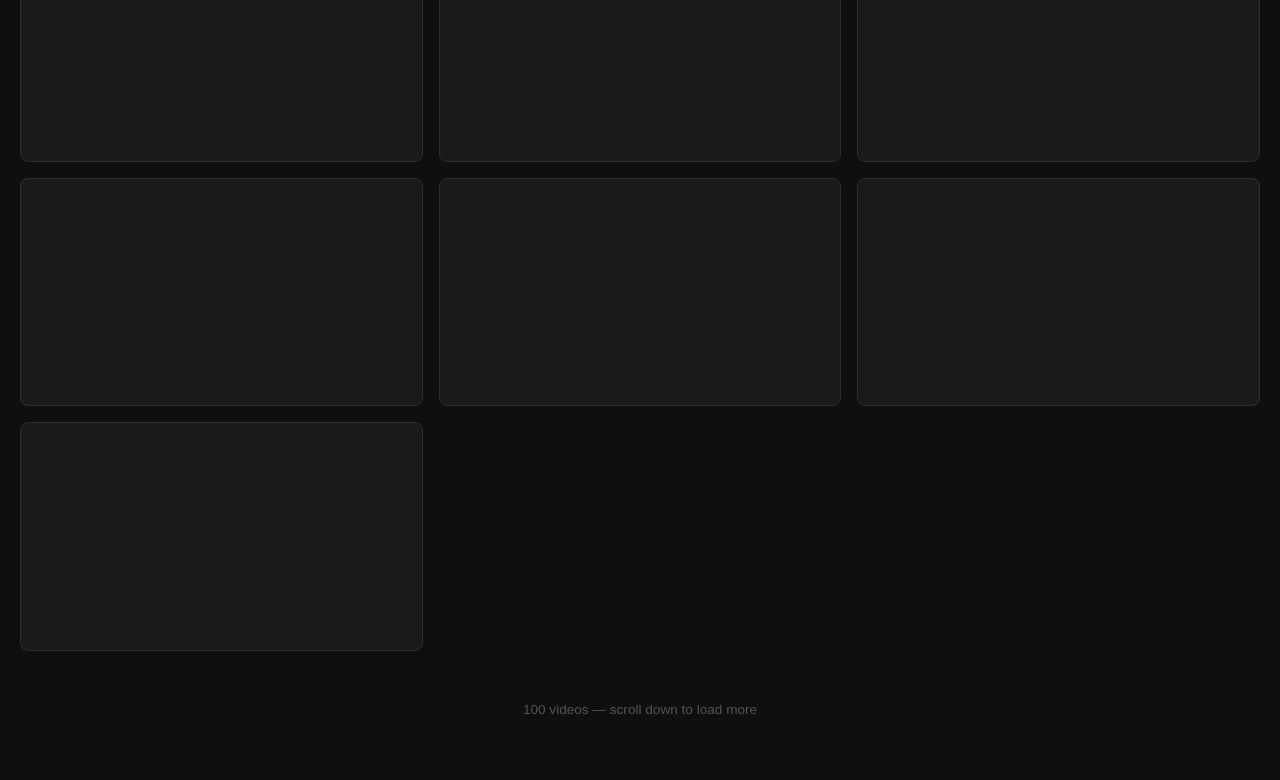
==== commit d682267c: "Update index.html" ====
--- a/index.html
+++ b/index.html
@@ -3,7 +3,7 @@
   <head>
     <meta charset="UTF-8" />
     <meta name="viewport" content="width=device-width, initial-scale=1.0" />
-    <title>Video Grid</title>
+    <title>ITZY "Motto" M/V</title>
     <link rel="stylesheet" href="/styles.css" />
   </head>
   <body>
@@ -16,7 +16,7 @@
           <ol class="instructions__list">
             <li>Click play on one video.</li>
             <li>Wait <strong>10 seconds</strong> before clicking play on the next video.</li>
-            <li>Playing too many at a time could be too many for your device to handle — try testing out <strong>10 at a time</strong> first, then adjust accordingly.</li>
+            <li>Playing too many at a time could be too much for your device to handle. Try testing out <strong>10 at a time</strong> first, then adjust accordingly.</li>
             <li>When you finish all videos, wait about <strong>an hour</strong> before refreshing and starting again.</li>
           </ol>
         </div>
--- a/styles.css
+++ b/styles.css
@@ -0,0 +1,140 @@
+*, *::before, *::after {
+  box-sizing: border-box;
+  margin: 0;
+  padding: 0;
+}
+
+body {
+  font-family: -apple-system, BlinkMacSystemFont, "Segoe UI", Roboto, Helvetica, Arial, sans-serif;
+  background-color: #0f0f0f;
+  color: #e8e8e8;
+  line-height: 1.6;
+}
+
+.page {
+  max-width: 1400px;
+  margin: 0 auto;
+  padding: 32px 20px 60px;
+}
+
+.header {
+  margin-bottom: 40px;
+}
+
+.header__title {
+  font-size: 2rem;
+  font-weight: 700;
+  color: #ffffff;
+  margin-bottom: 20px;
+  letter-spacing: -0.02em;
+}
+
+.instructions {
+  background-color: #1a1a1a;
+  border: 1px solid #2e2e2e;
+  border-left: 4px solid #ff6b35;
+  border-radius: 8px;
+  padding: 20px 24px;
+}
+
+.instructions__heading {
+  font-size: 0.875rem;
+  font-weight: 600;
+  text-transform: uppercase;
+  letter-spacing: 0.08em;
+  color: #ff6b35;
+  margin-bottom: 12px;
+}
+
+.instructions__list {
+  list-style: none;
+  counter-reset: step;
+  display: flex;
+  flex-direction: column;
+  gap: 10px;
+}
+
+.instructions__list li {
+  counter-increment: step;
+  display: flex;
+  align-items: flex-start;
+  gap: 12px;
+  font-size: 0.95rem;
+  color: #c8c8c8;
+}
+
+.instructions__list li::before {
+  content: counter(step);
+  display: flex;
+  align-items: center;
+  justify-content: center;
+  min-width: 24px;
+  height: 24px;
+  background-color: #ff6b35;
+  color: #ffffff;
+  font-size: 0.75rem;
+  font-weight: 700;
+  border-radius: 50%;
+  flex-shrink: 0;
+  margin-top: 2px;
+}
+
+.instructions__list li strong {
+  color: #ffffff;
+}
+
+.grid {
+  display: grid;
+  grid-template-columns: repeat(3, 1fr);
+  gap: 16px;
+}
+
+.video-wrapper {
+  position: relative;
+  width: 100%;
+  padding-bottom: 56.25%;
+  background-color: #1a1a1a;
+  border-radius: 8px;
+  overflow: hidden;
+  border: 1px solid #2e2e2e;
+}
+
+.video-wrapper iframe {
+  position: absolute;
+  inset: 0;
+  width: 100%;
+  height: 100%;
+  border: none;
+  border-radius: 8px;
+}
+
+.footer {
+  margin-top: 48px;
+  text-align: center;
+  font-size: 0.85rem;
+  color: #555;
+}
+
+@media (max-width: 900px) {
+  .grid {
+    grid-template-columns: repeat(2, 1fr);
+  }
+
+  .header__title {
+    font-size: 1.5rem;
+  }
+}
+
+@media (max-width: 560px) {
+  .grid {
+    grid-template-columns: 1fr;
+  }
+
+  .page {
+    padding: 20px 16px 40px;
+  }
+
+  .instructions {
+    padding: 16px 18px;
+  }
+}
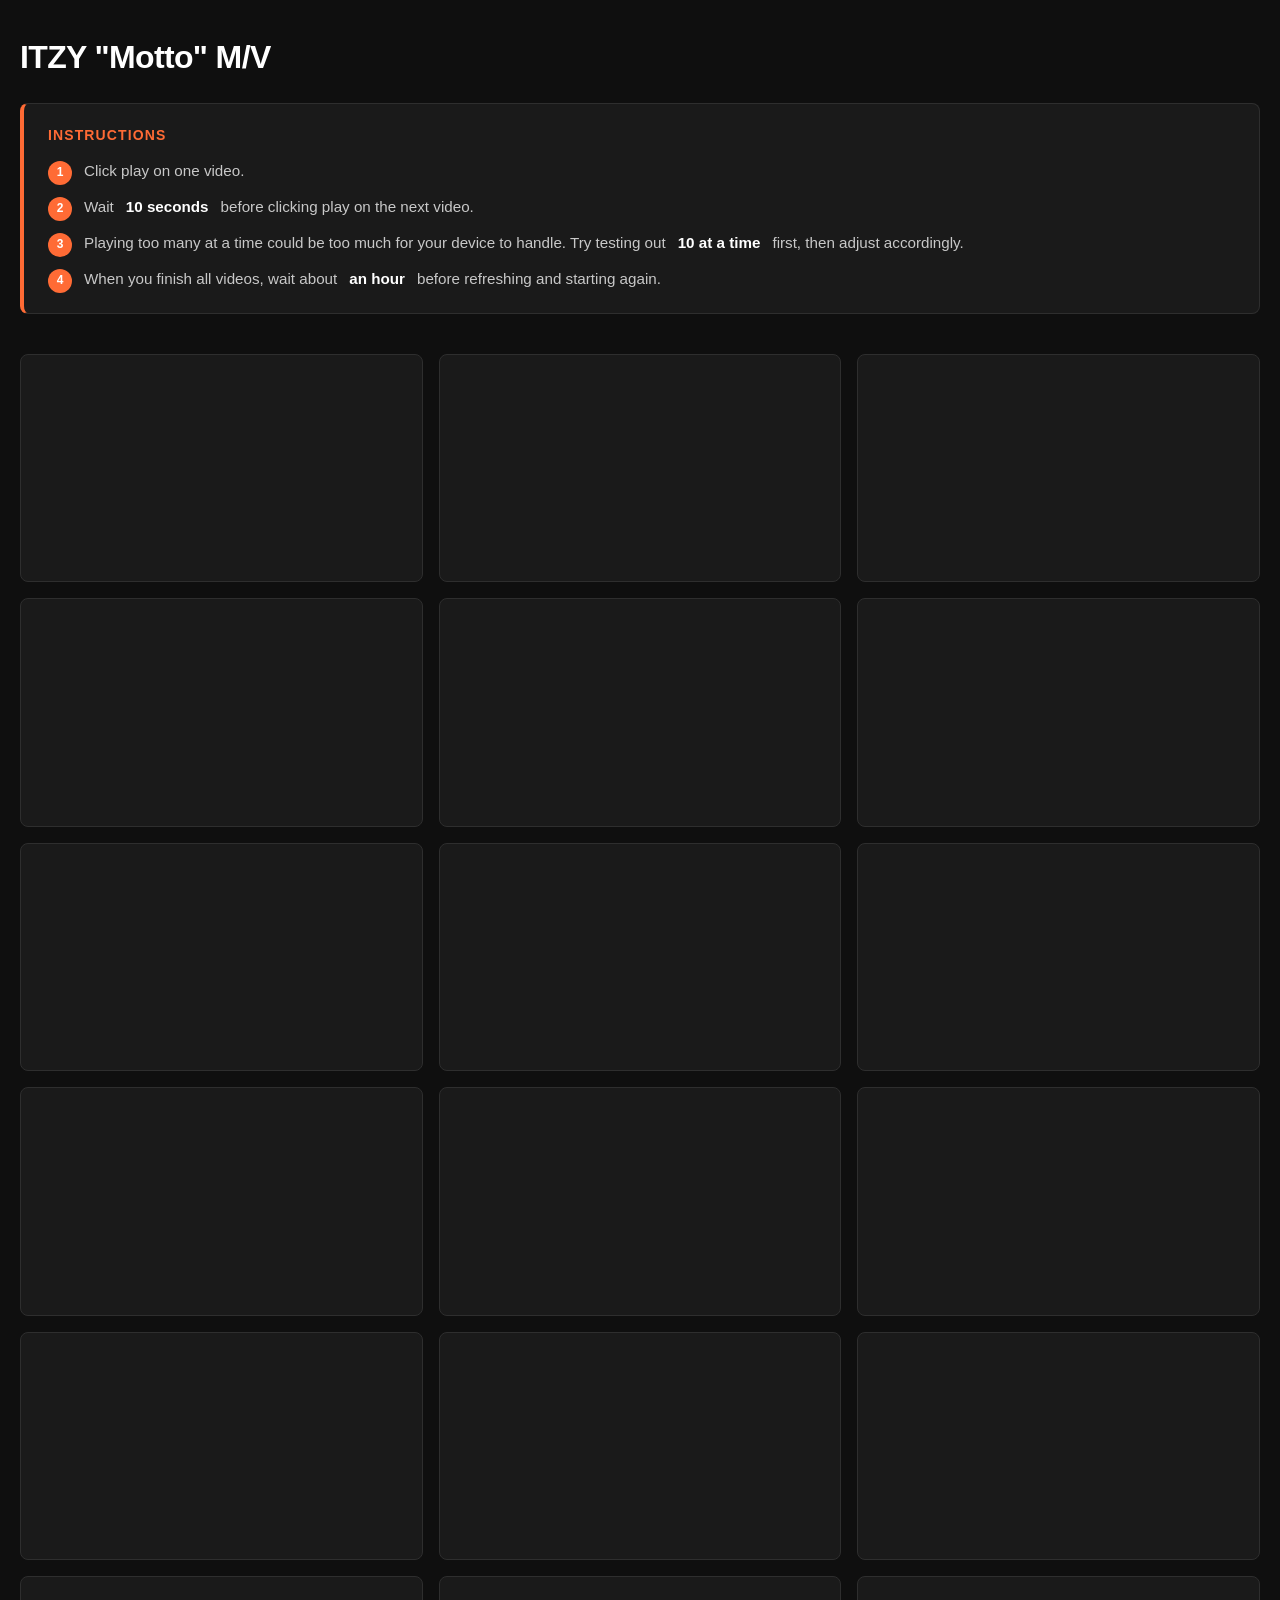
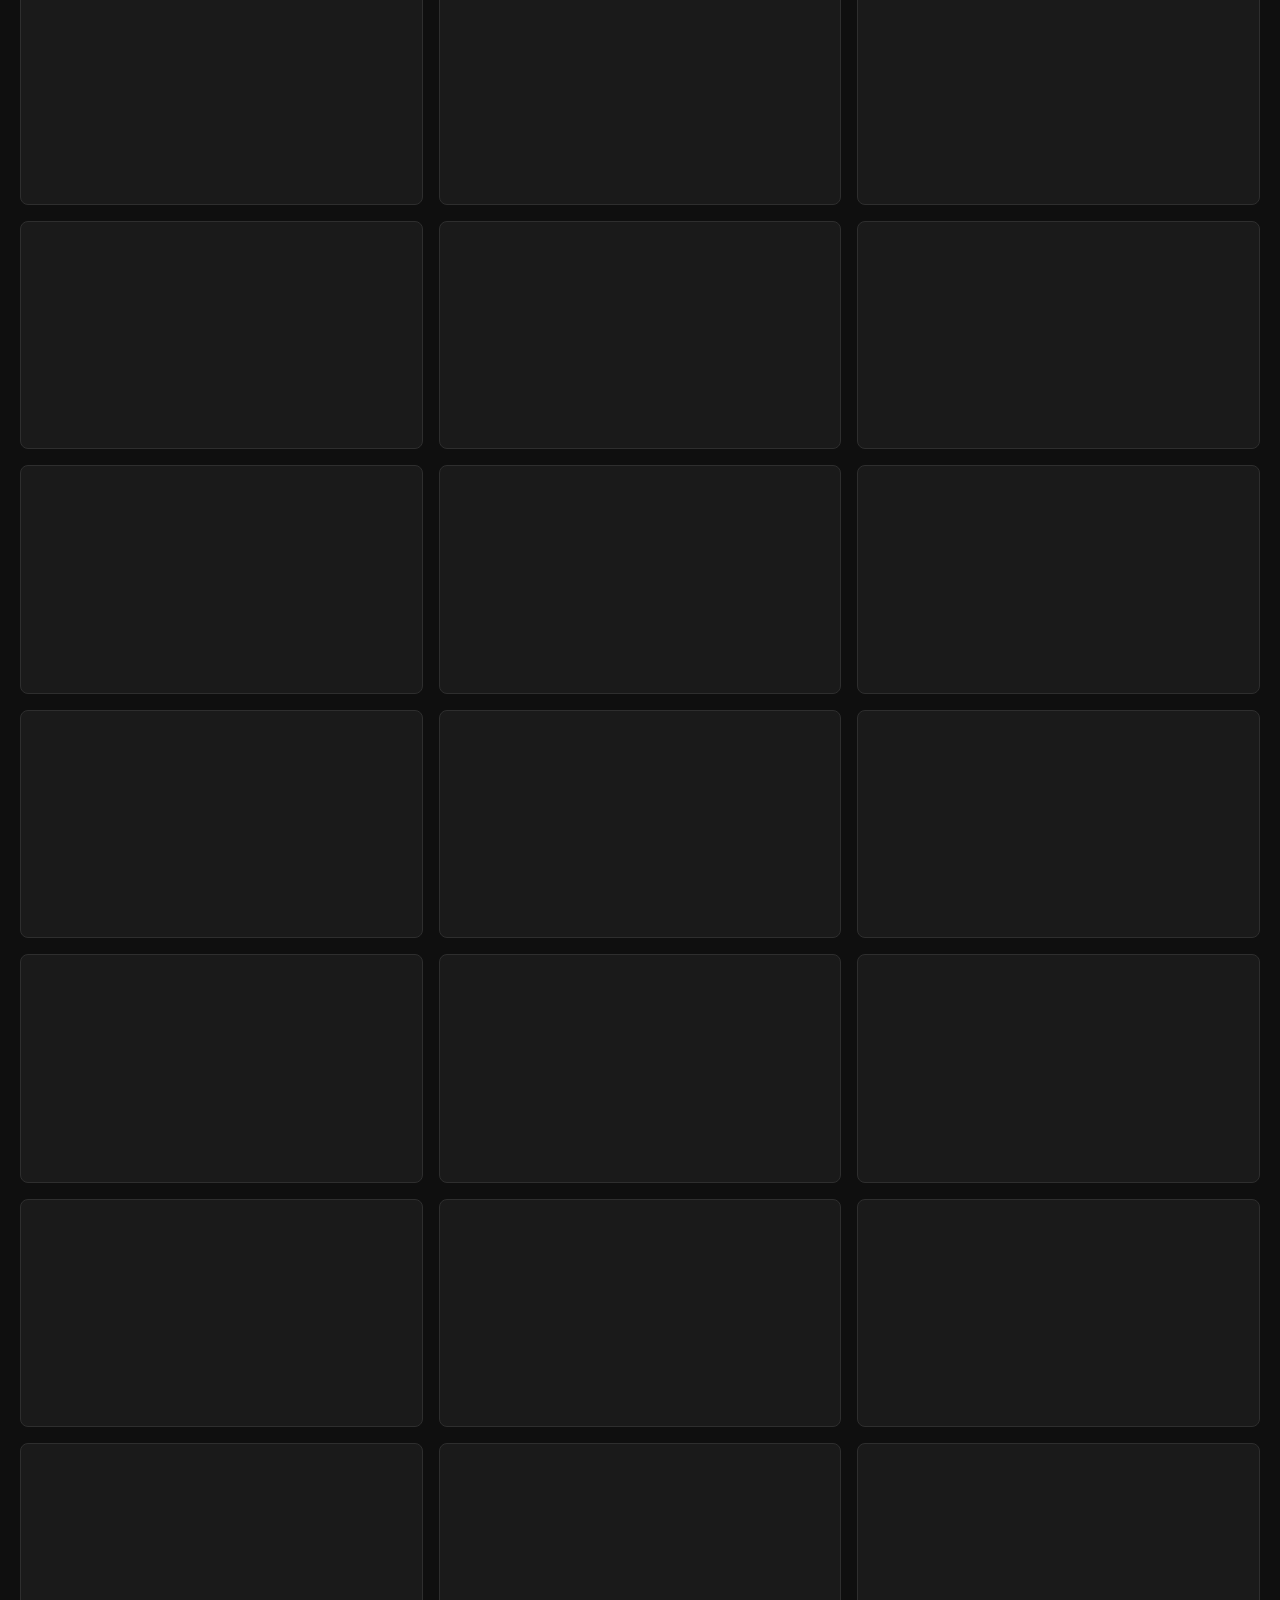
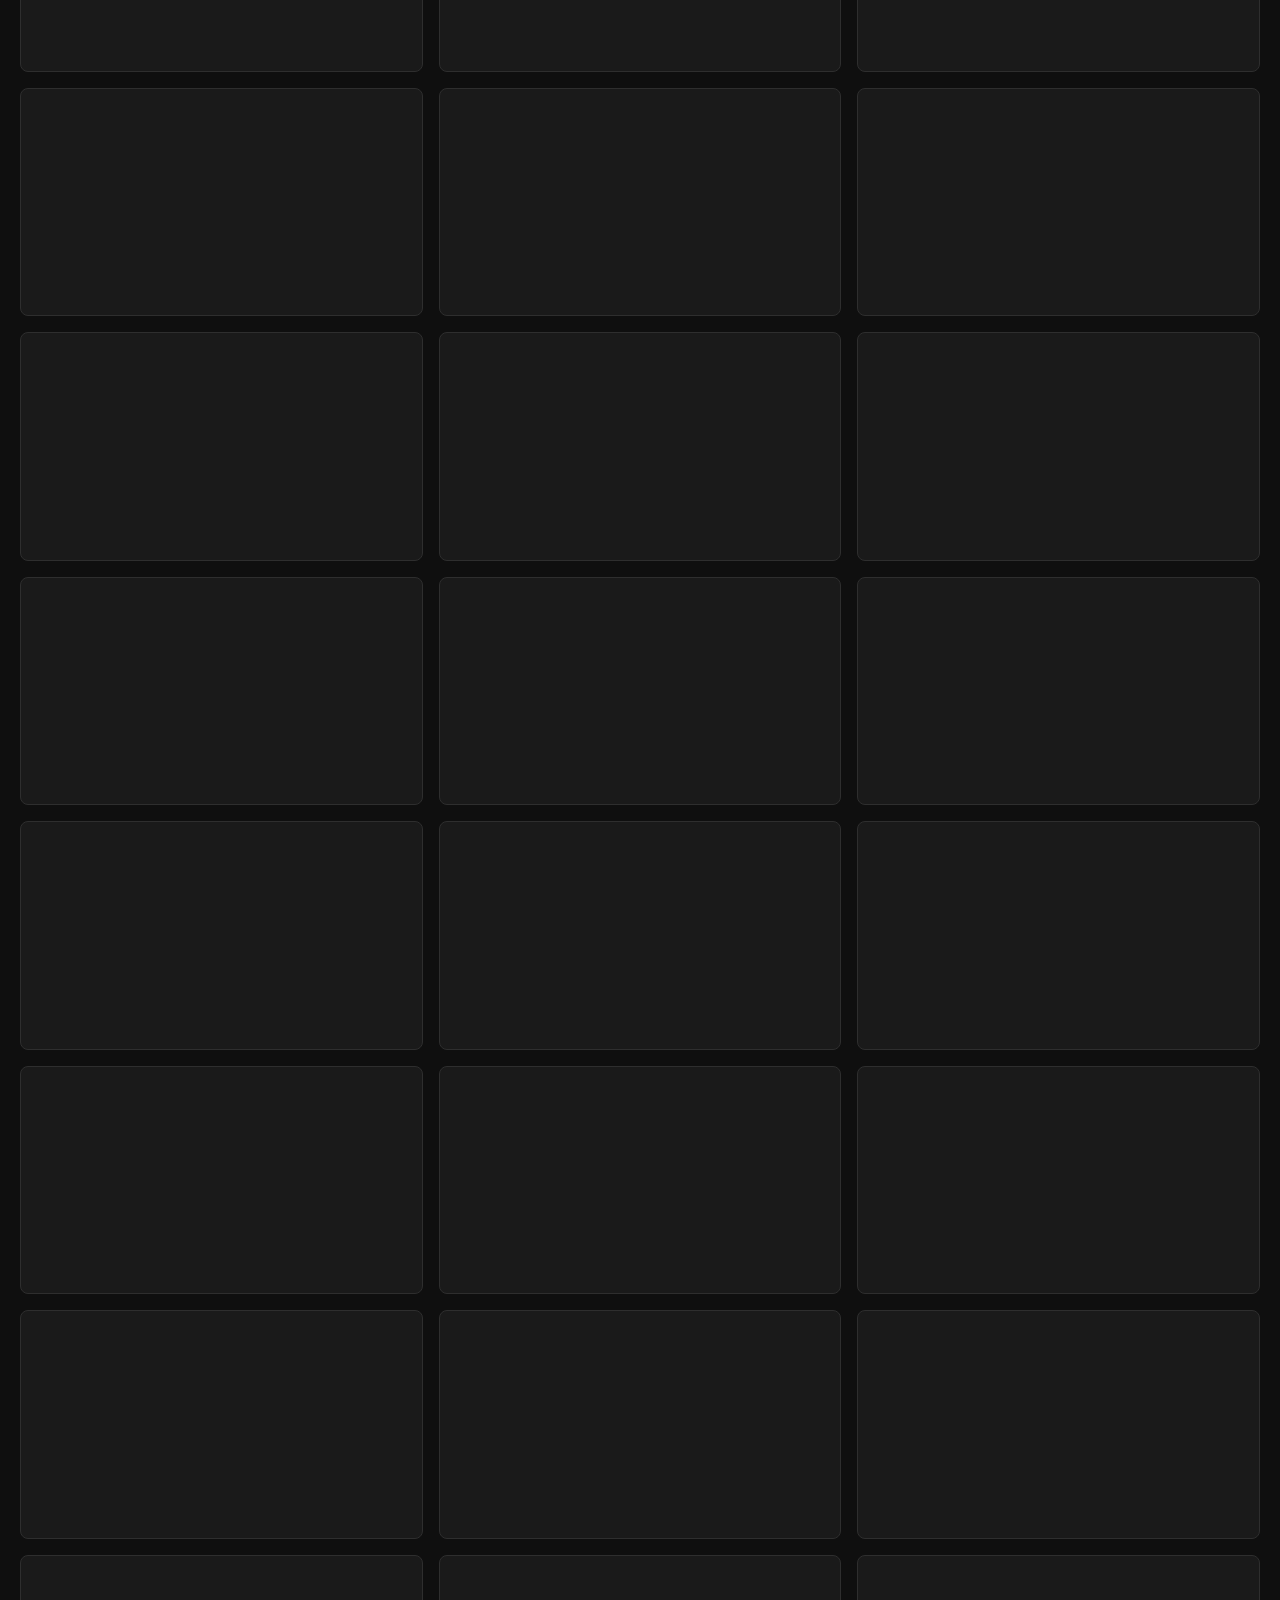
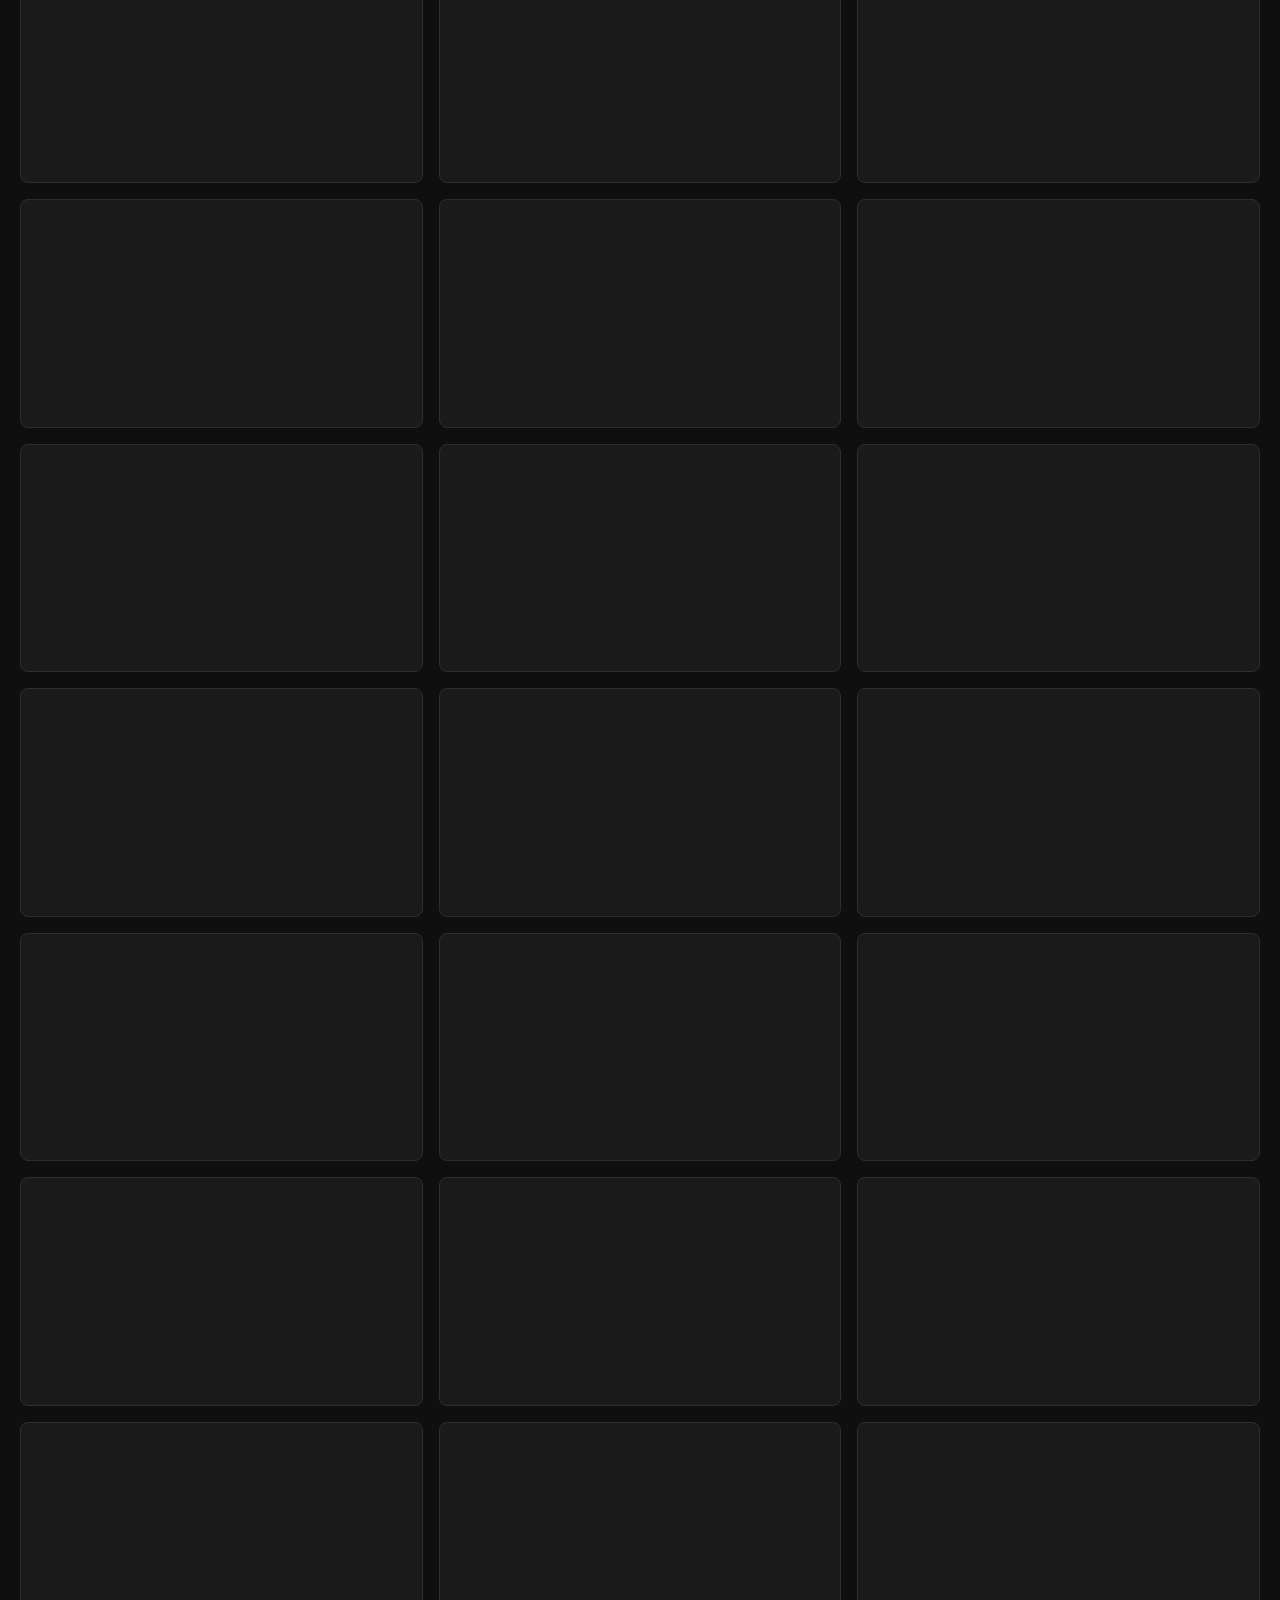
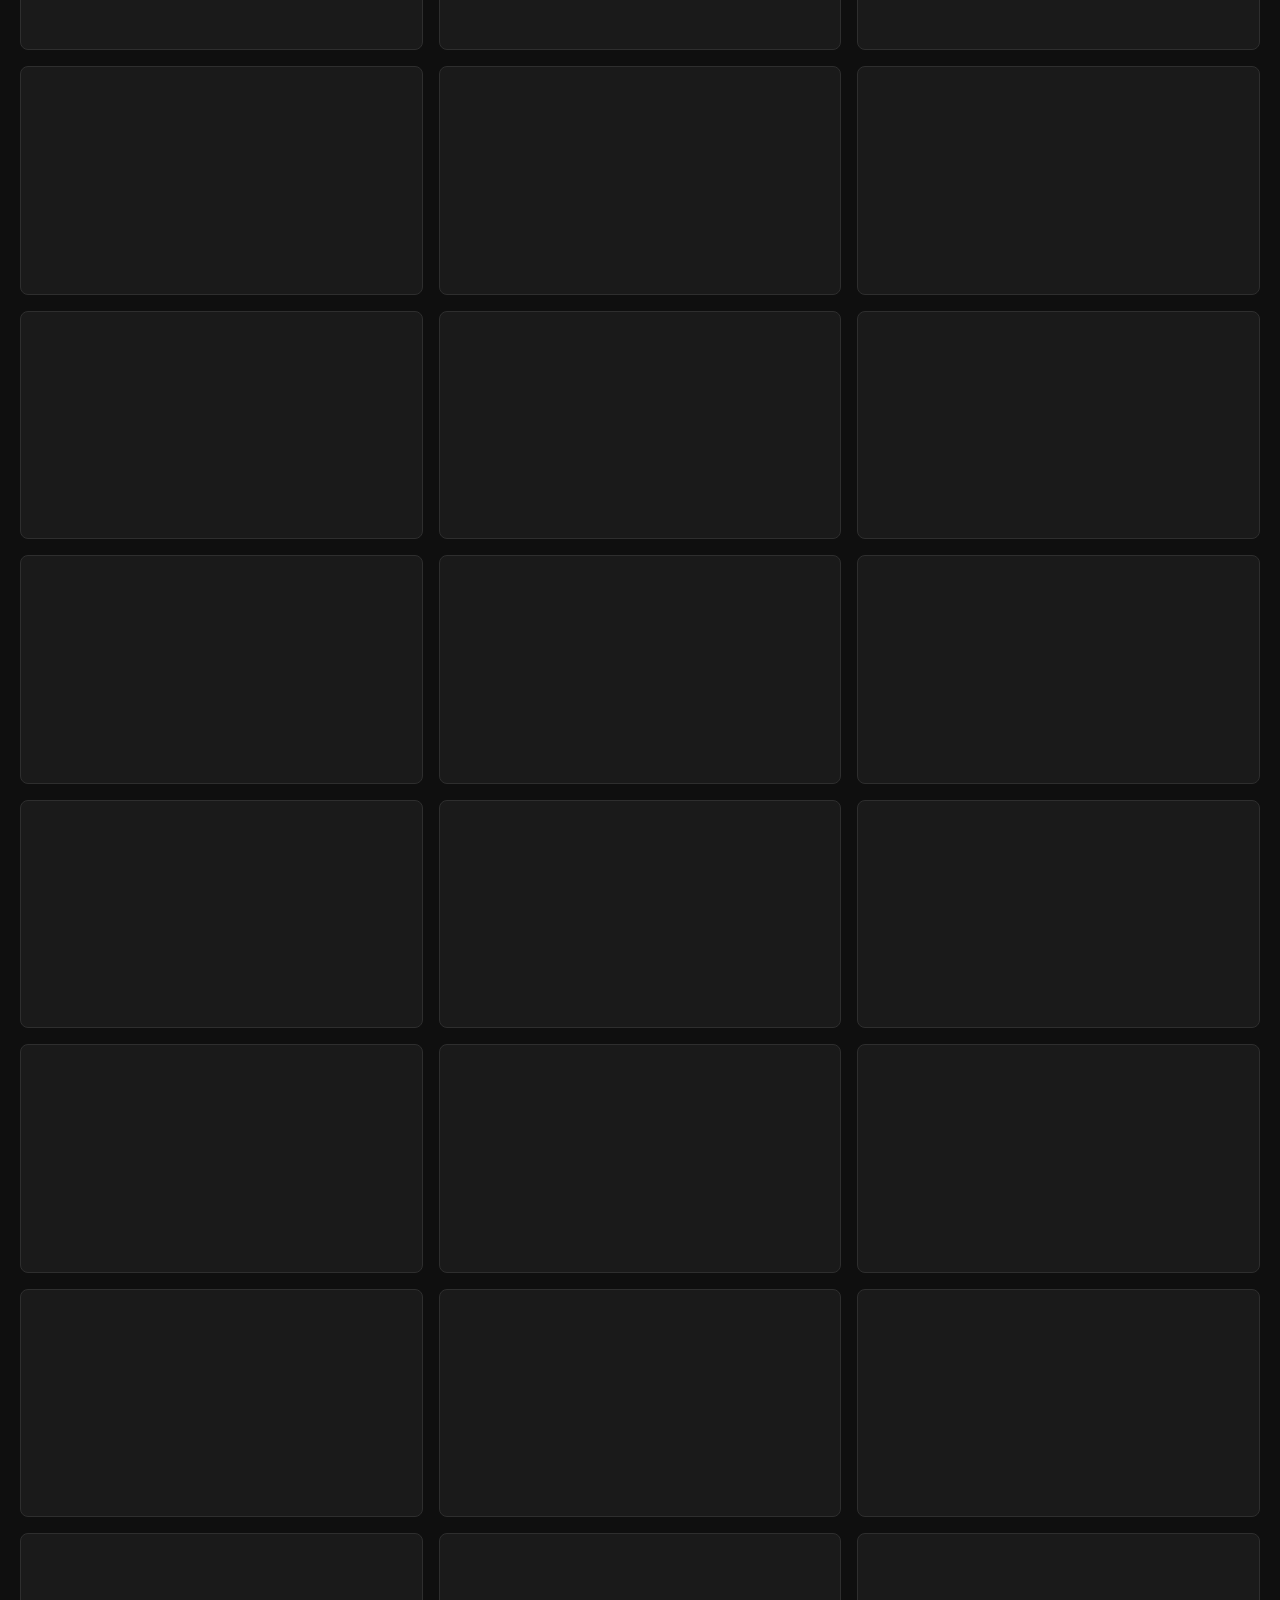
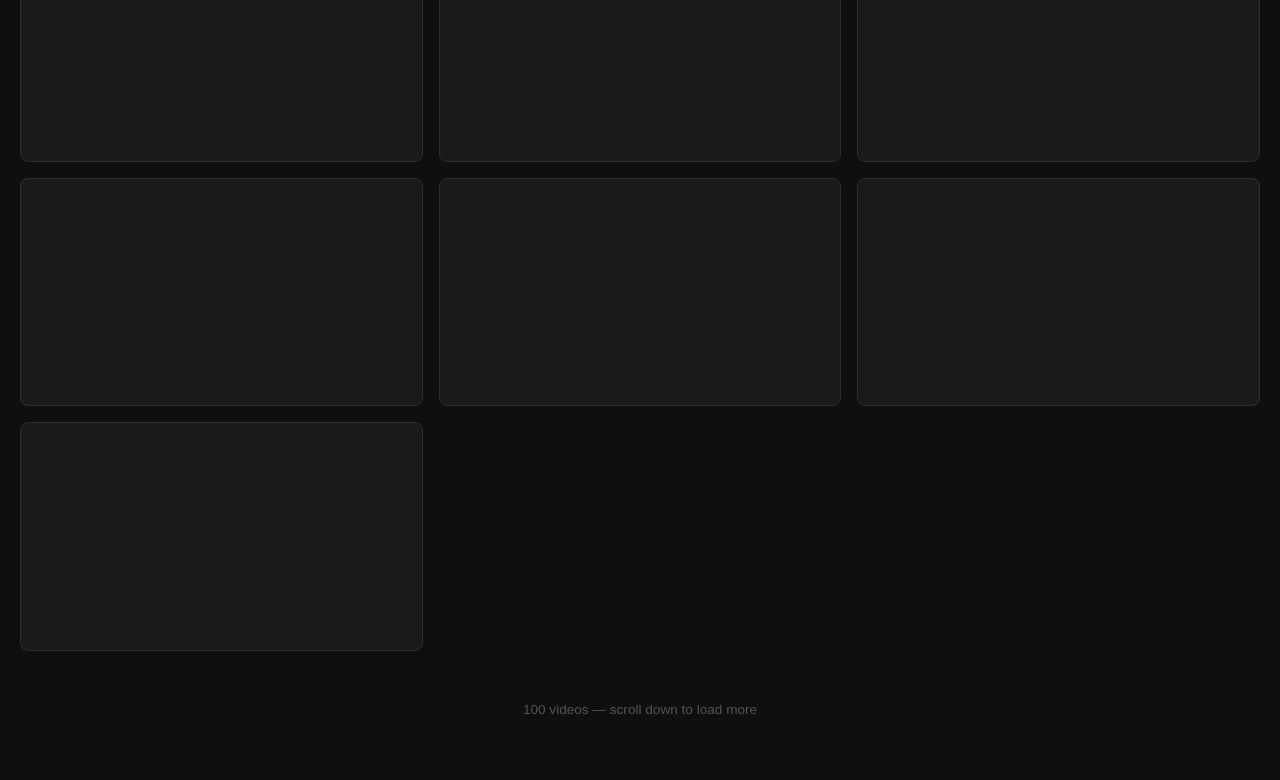
==== commit bf576913: "Update index.html" ====
--- a/index.html
+++ b/index.html
@@ -10,7 +10,7 @@
     <div class="page">
 
       <header class="header">
-        <h1 class="header__title">Video Grid</h1>
+        <h1 class="header__title">ITZY "Motto" M/V</h1>
         <div class="instructions">
           <h2 class="instructions__heading">Instructions</h2>
           <ol class="instructions__list">
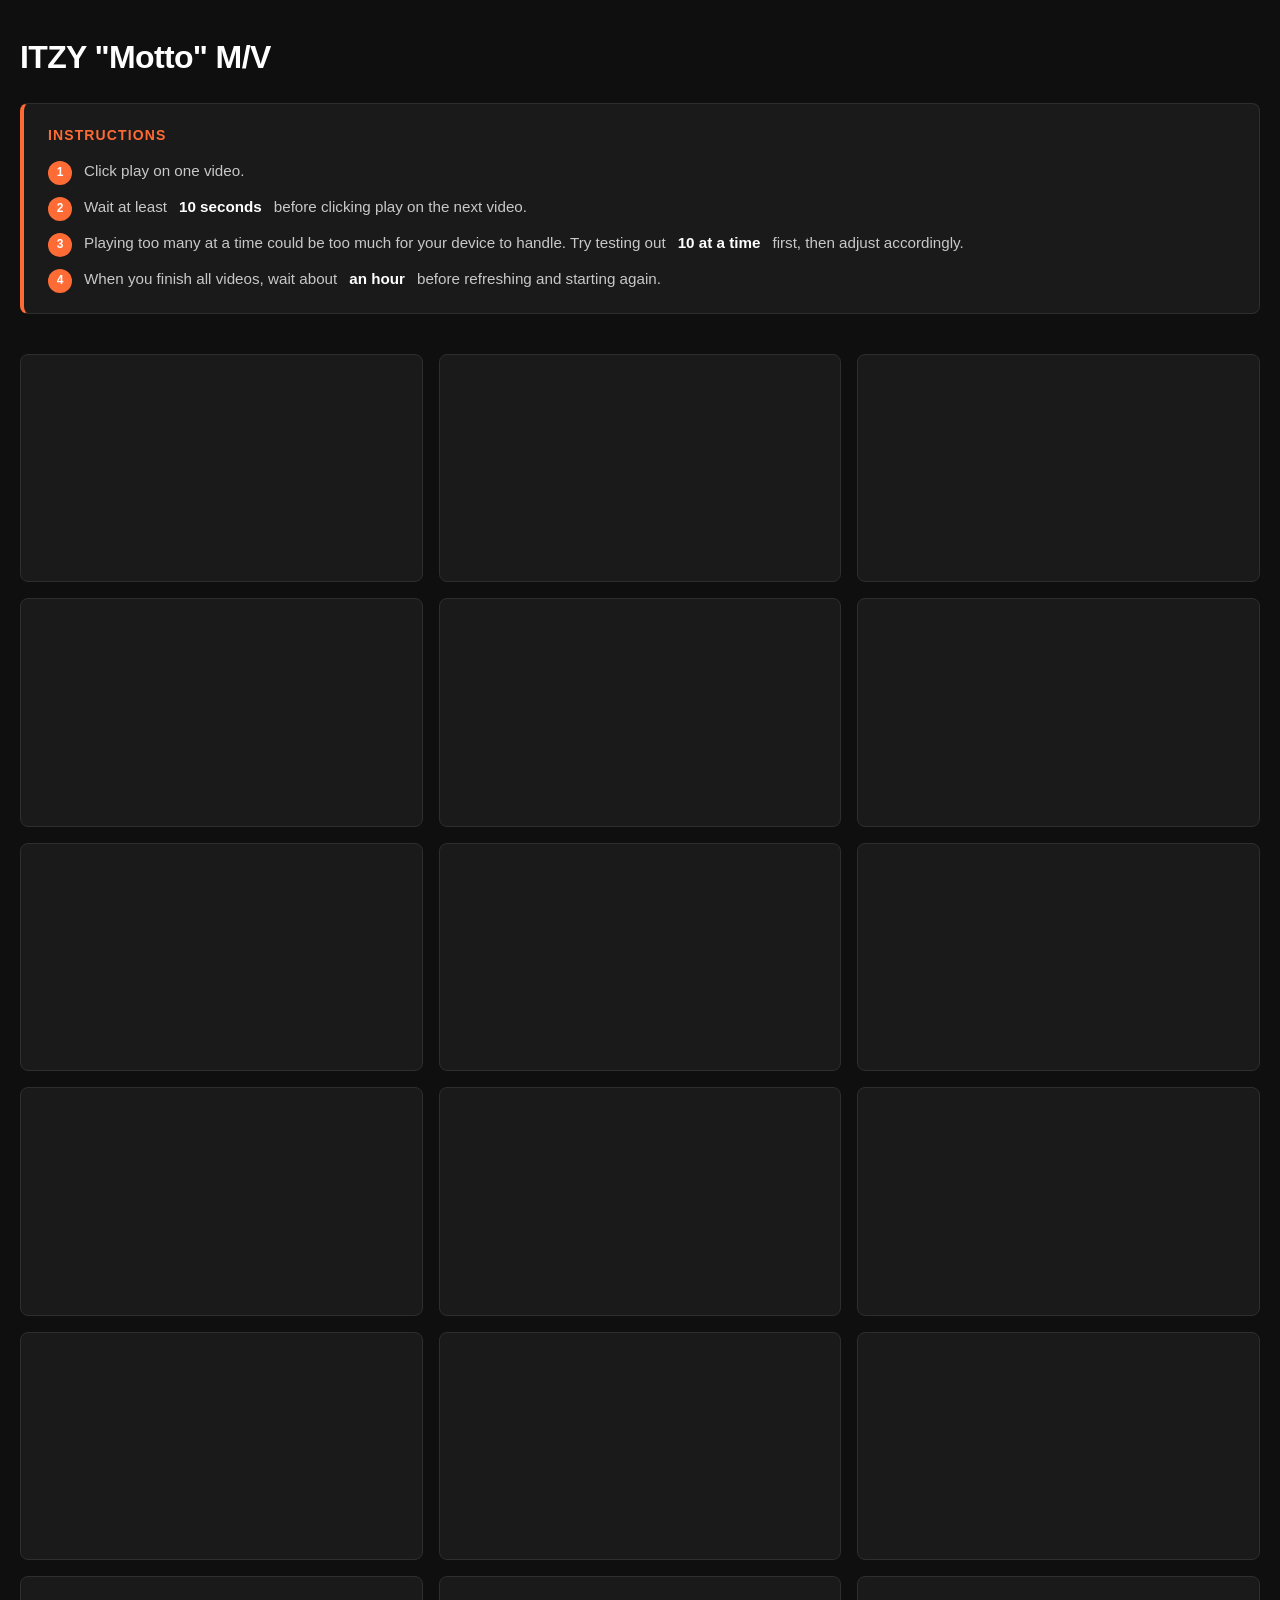
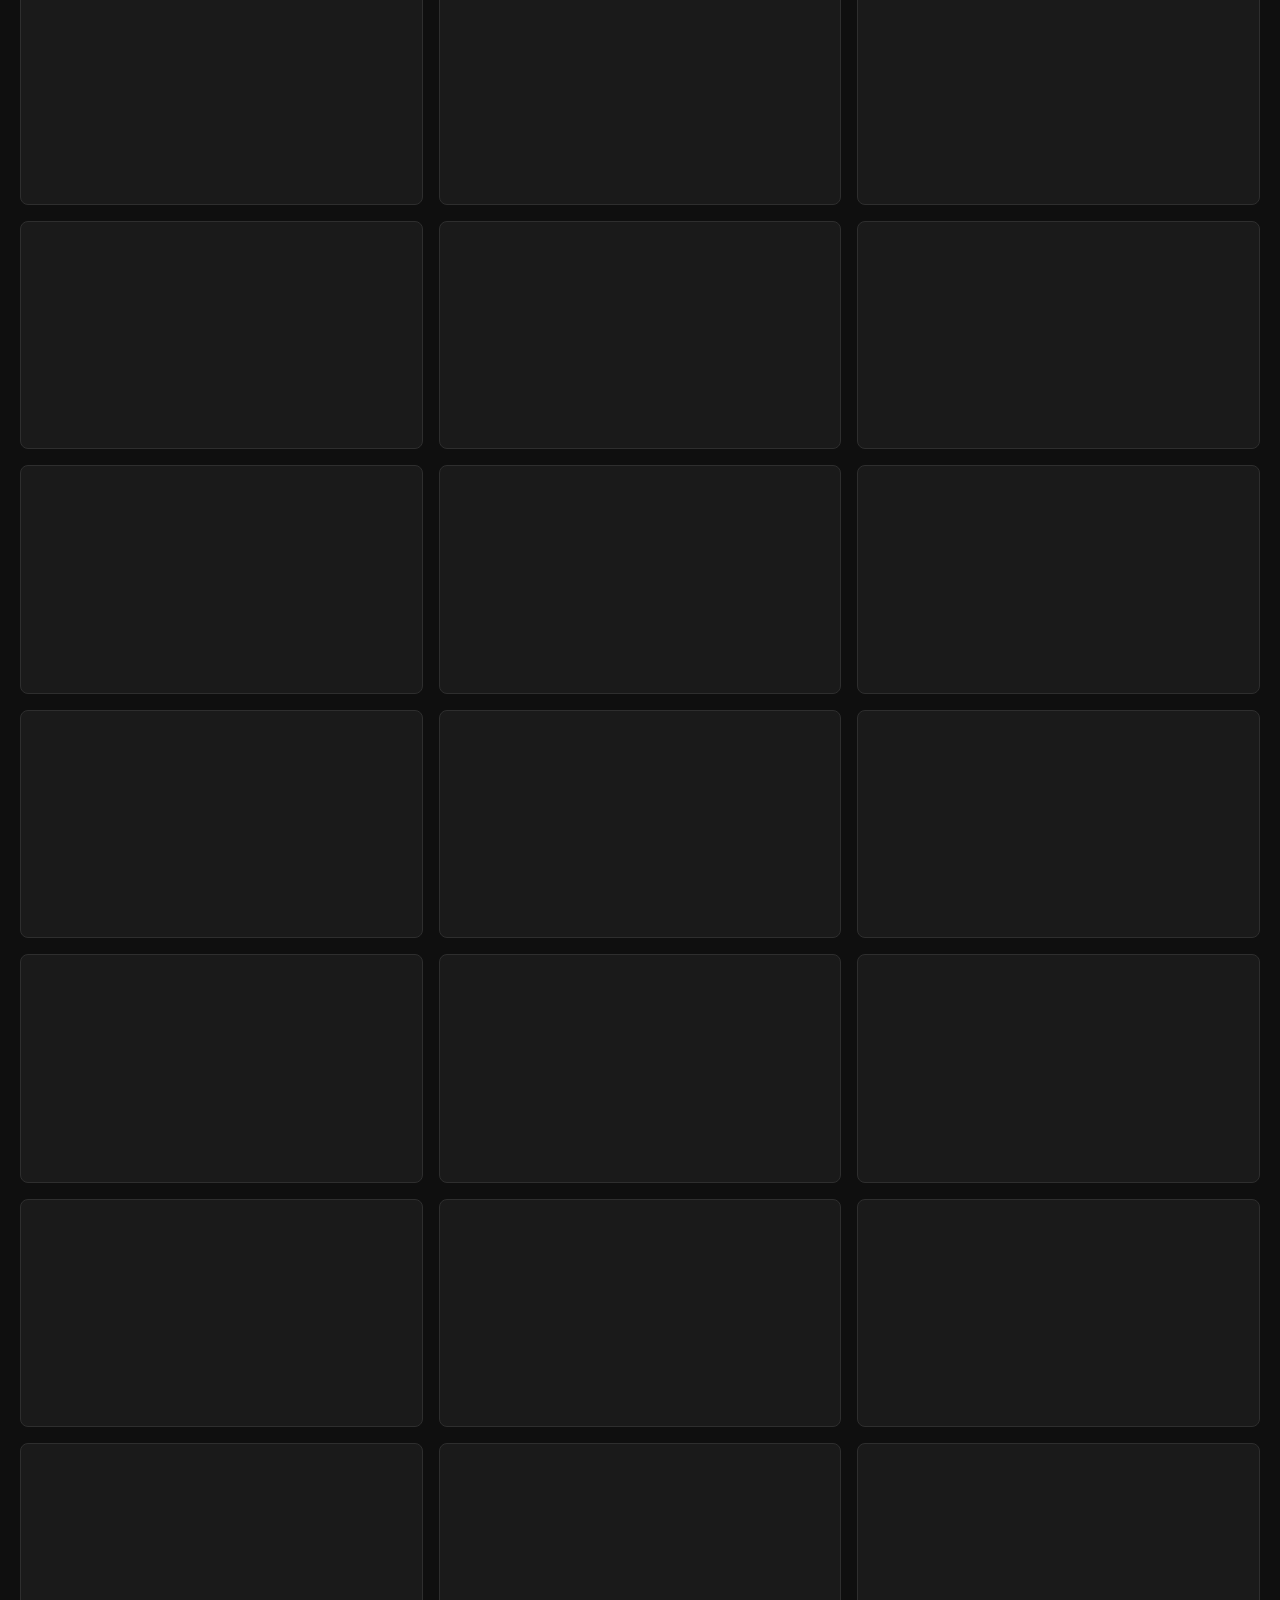
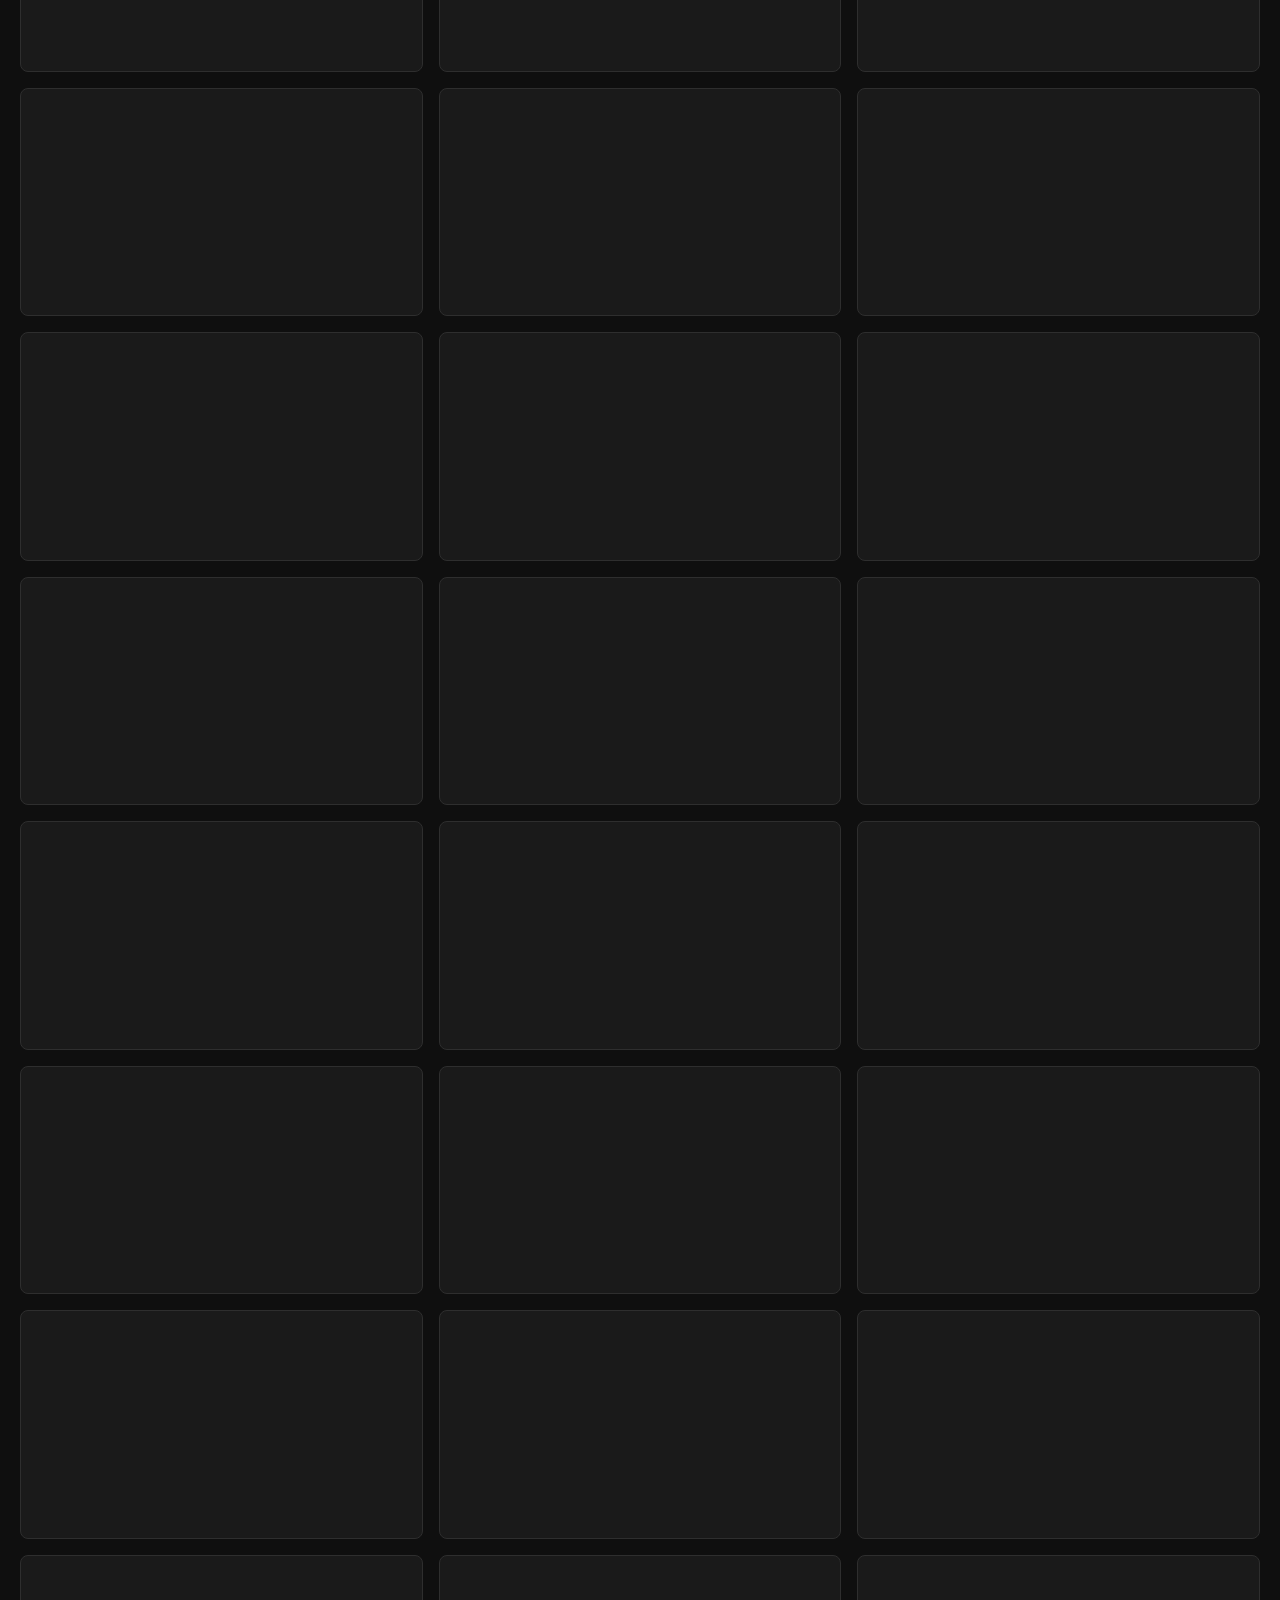
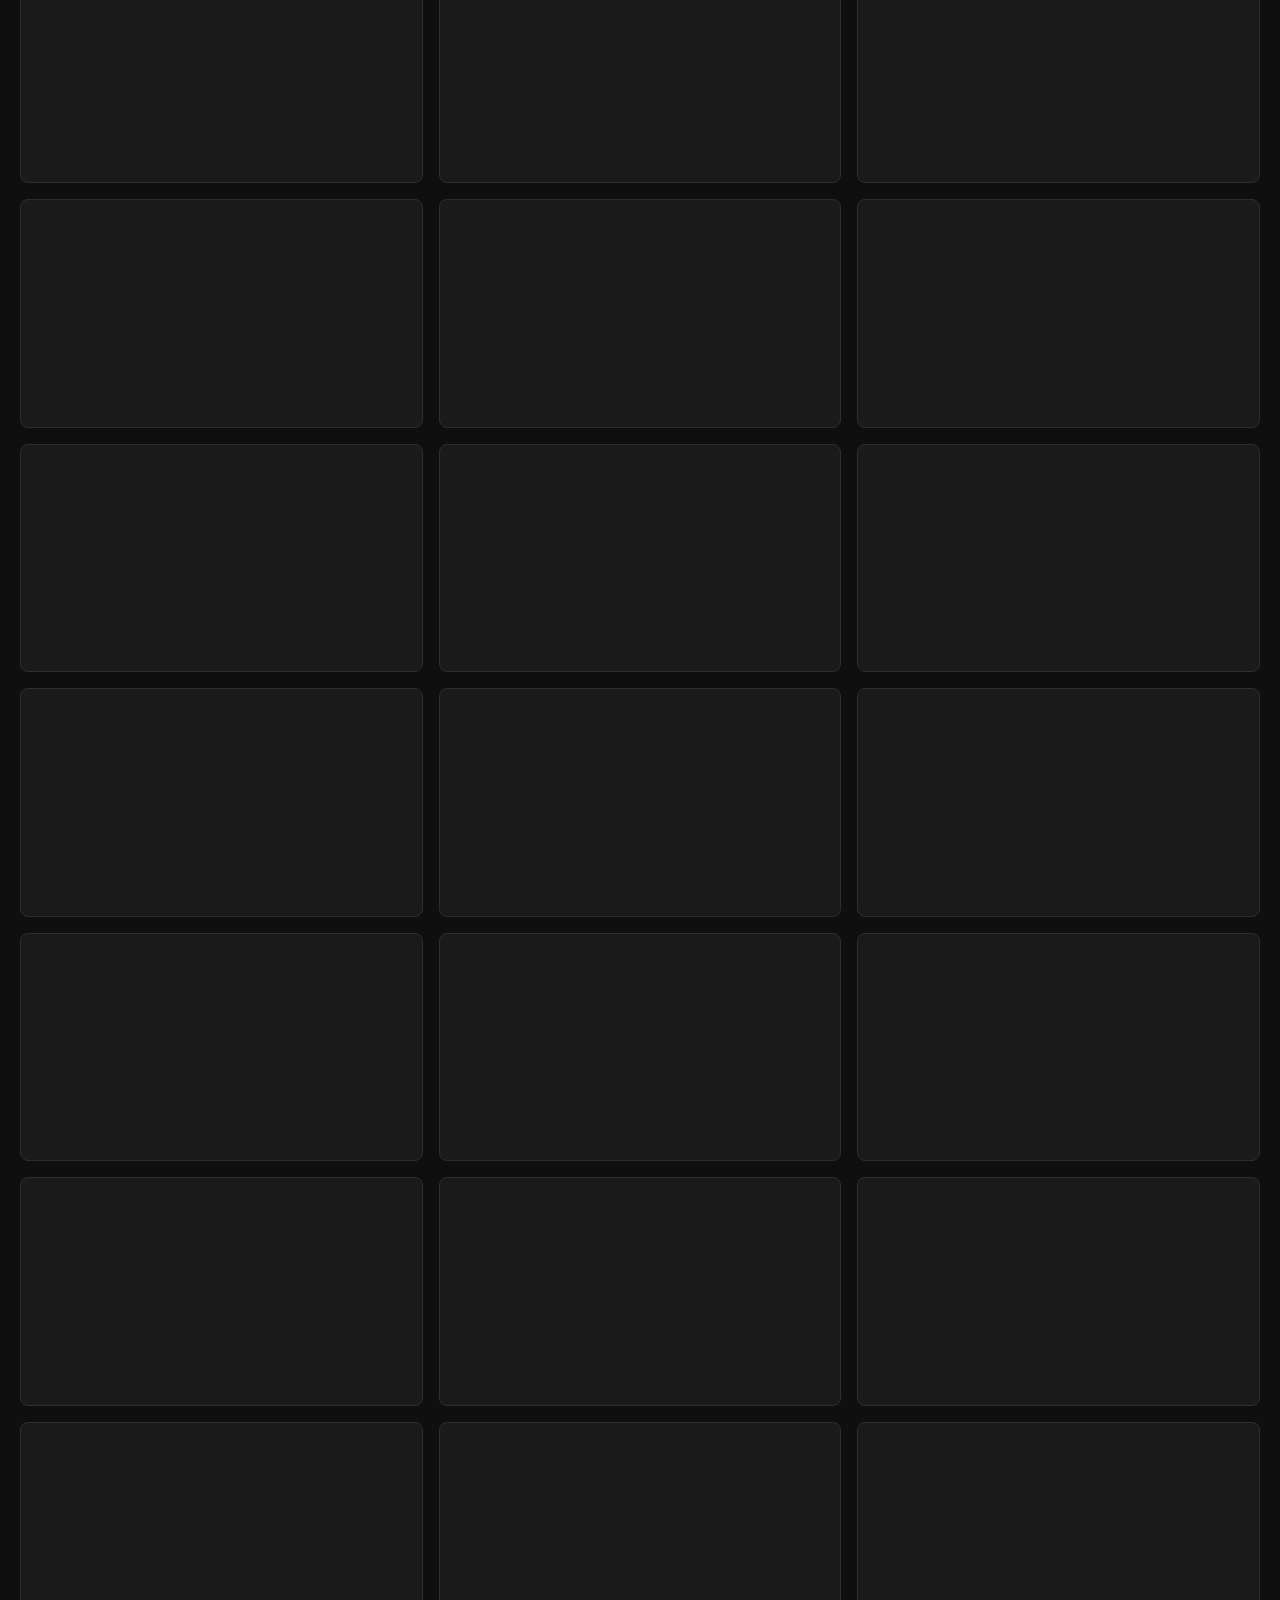
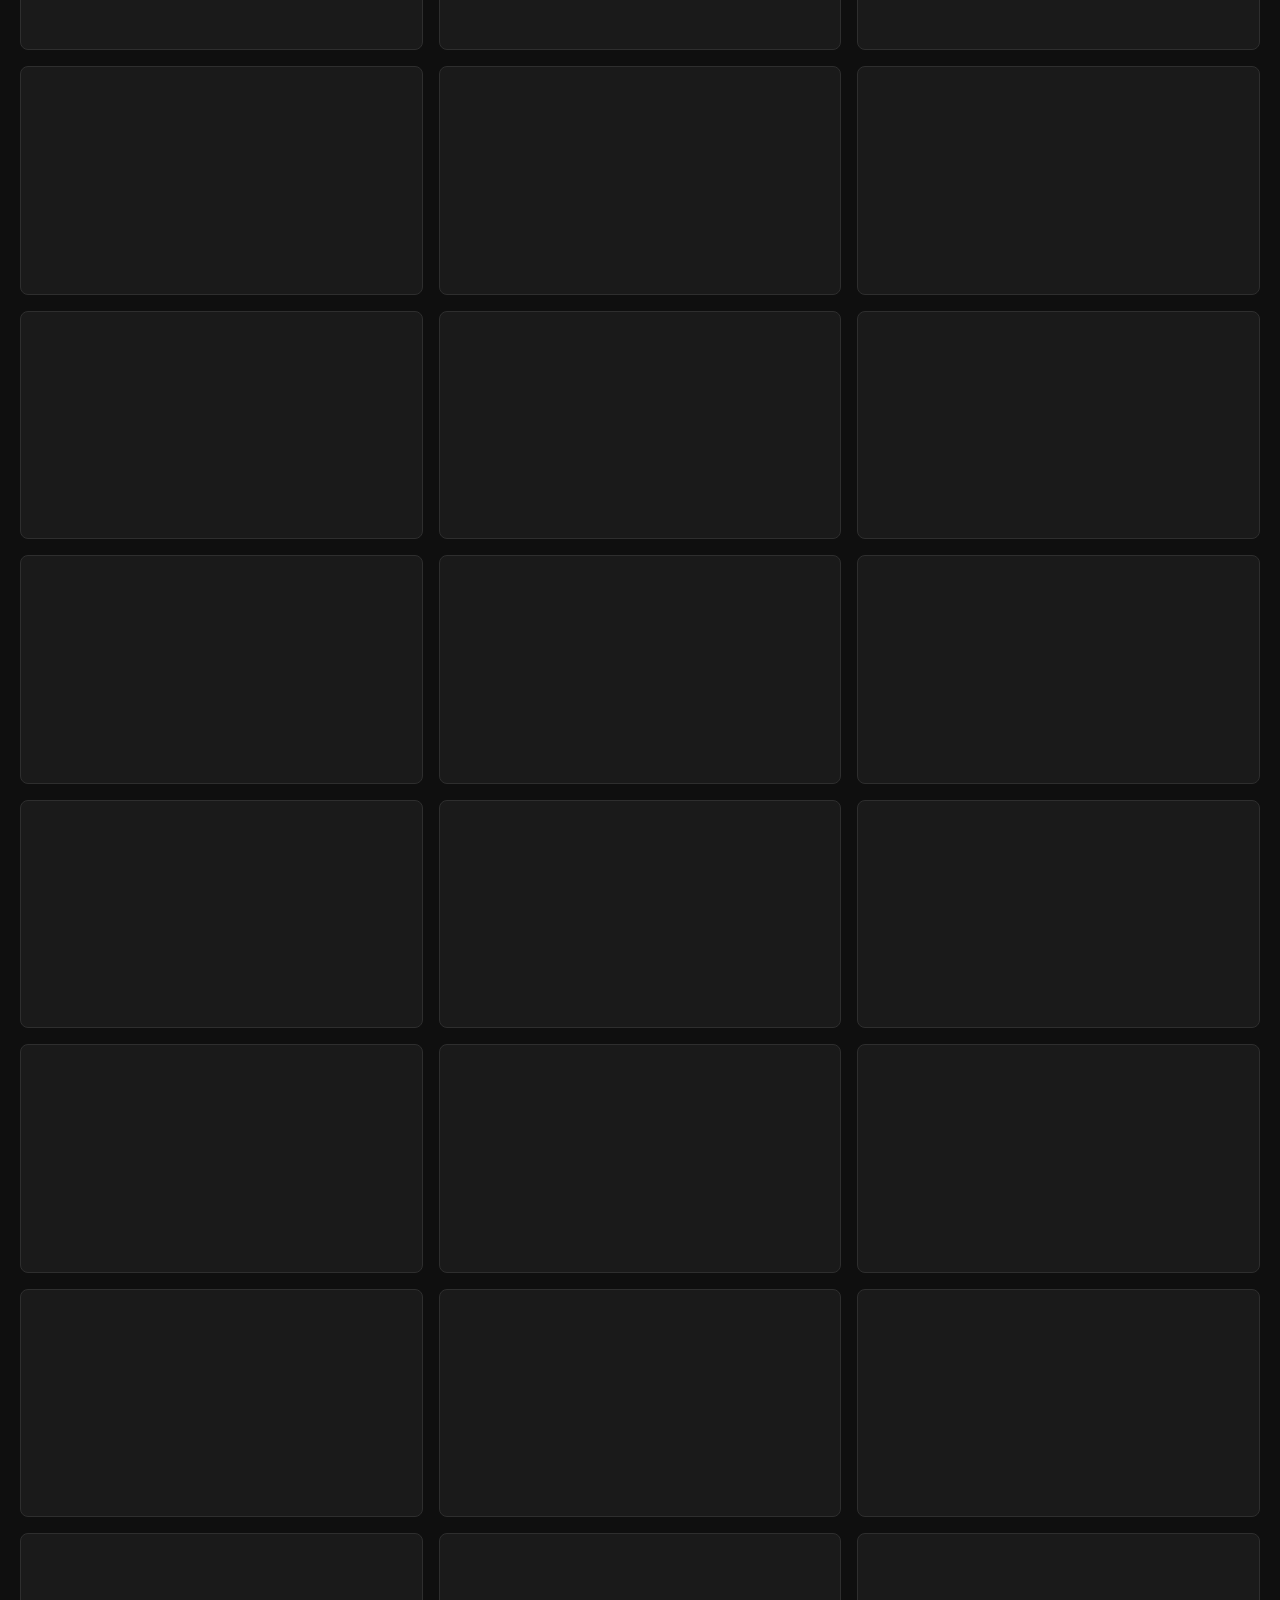
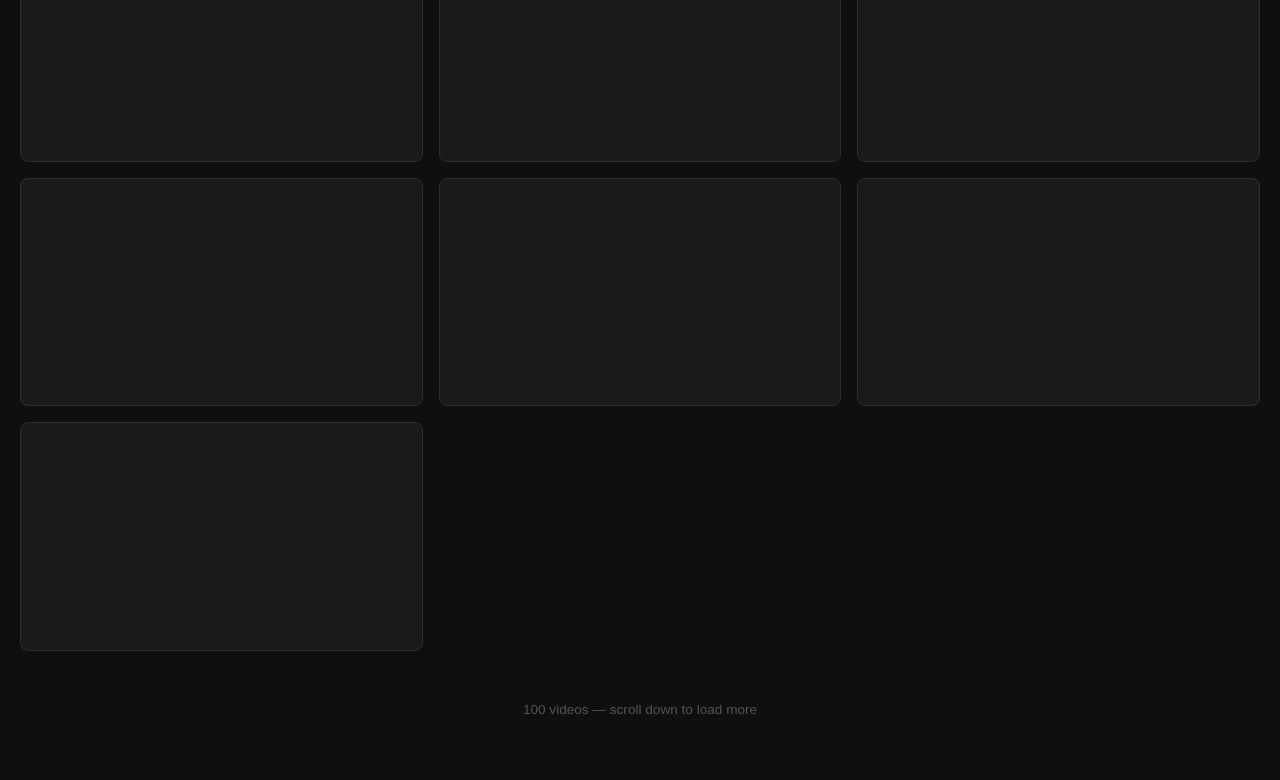
==== commit aff7737e: "Update index.html" ====
--- a/index.html
+++ b/index.html
@@ -15,7 +15,7 @@
           <h2 class="instructions__heading">Instructions</h2>
           <ol class="instructions__list">
             <li>Click play on one video.</li>
-            <li>Wait <strong>10 seconds</strong> before clicking play on the next video.</li>
+            <li>Wait at least <strong>10 seconds</strong> before clicking play on the next video.</li>
             <li>Playing too many at a time could be too much for your device to handle. Try testing out <strong>10 at a time</strong> first, then adjust accordingly.</li>
             <li>When you finish all videos, wait about <strong>an hour</strong> before refreshing and starting again.</li>
           </ol>
